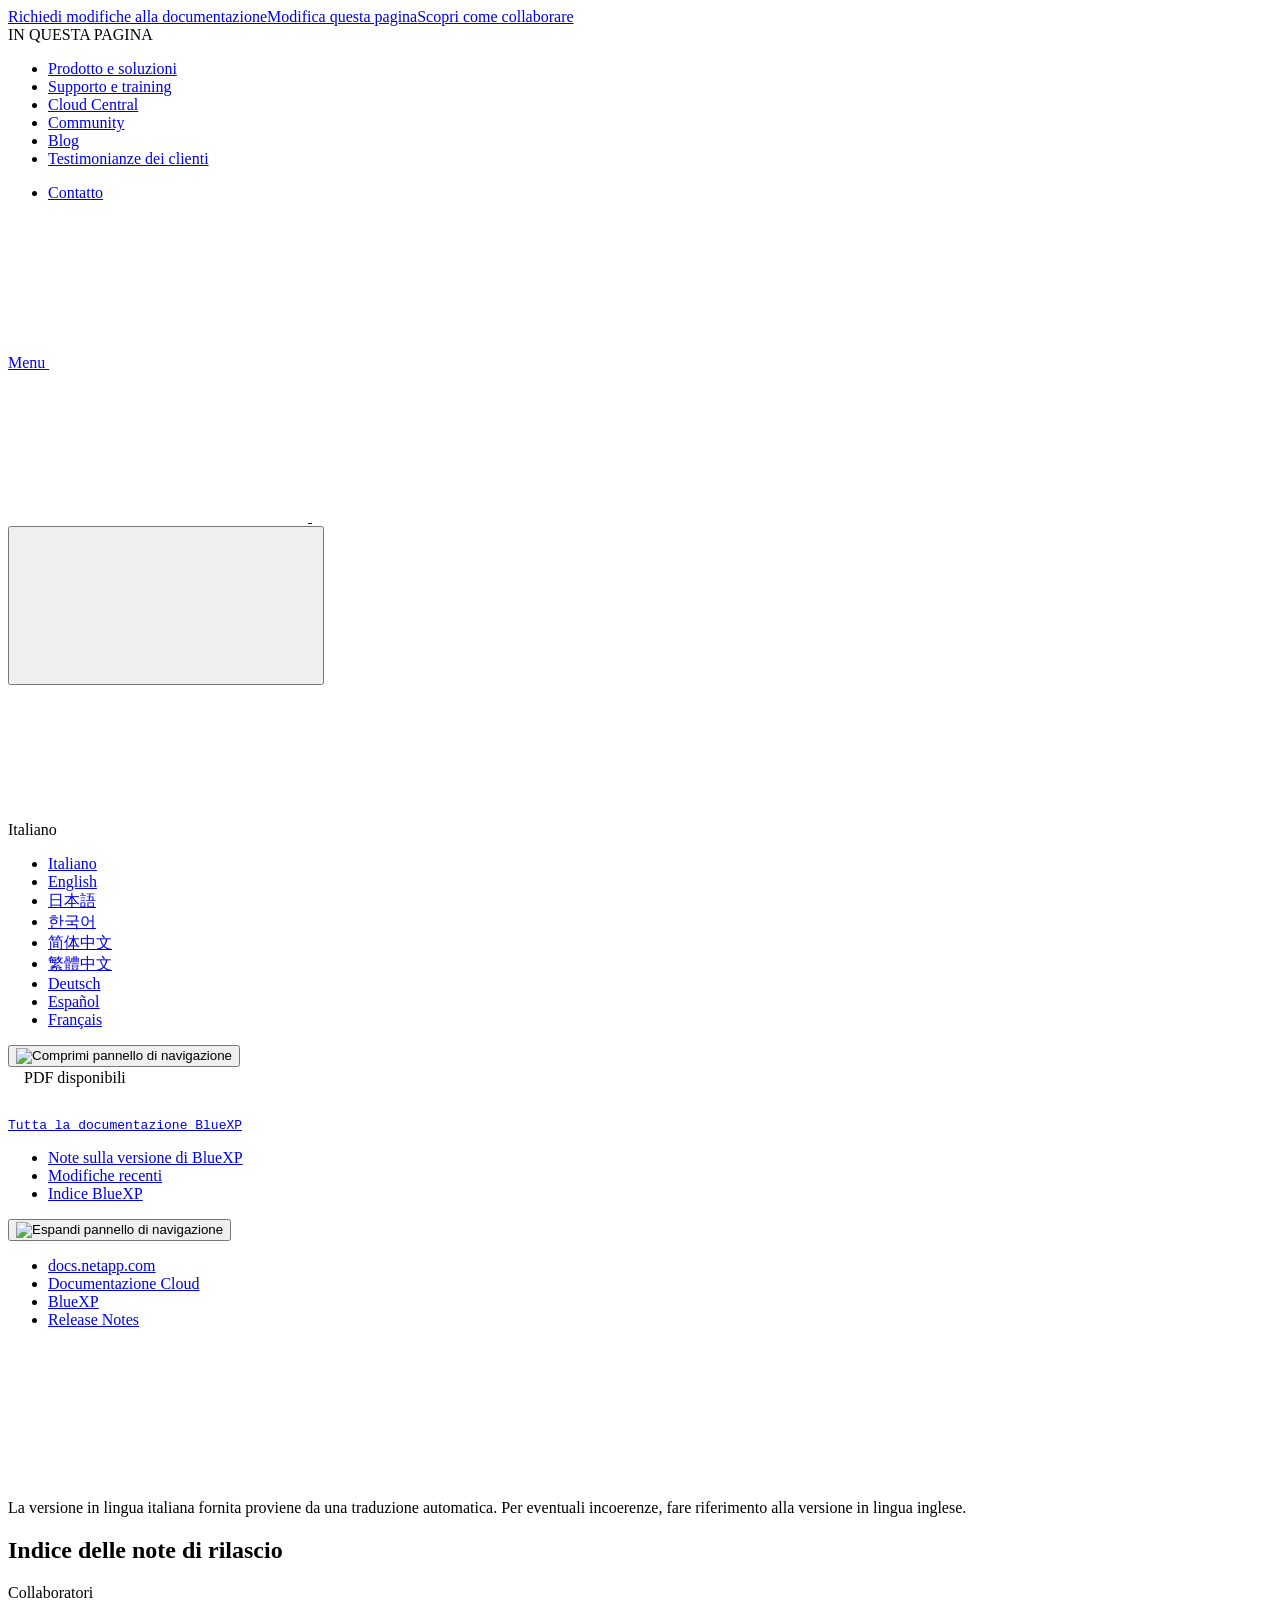
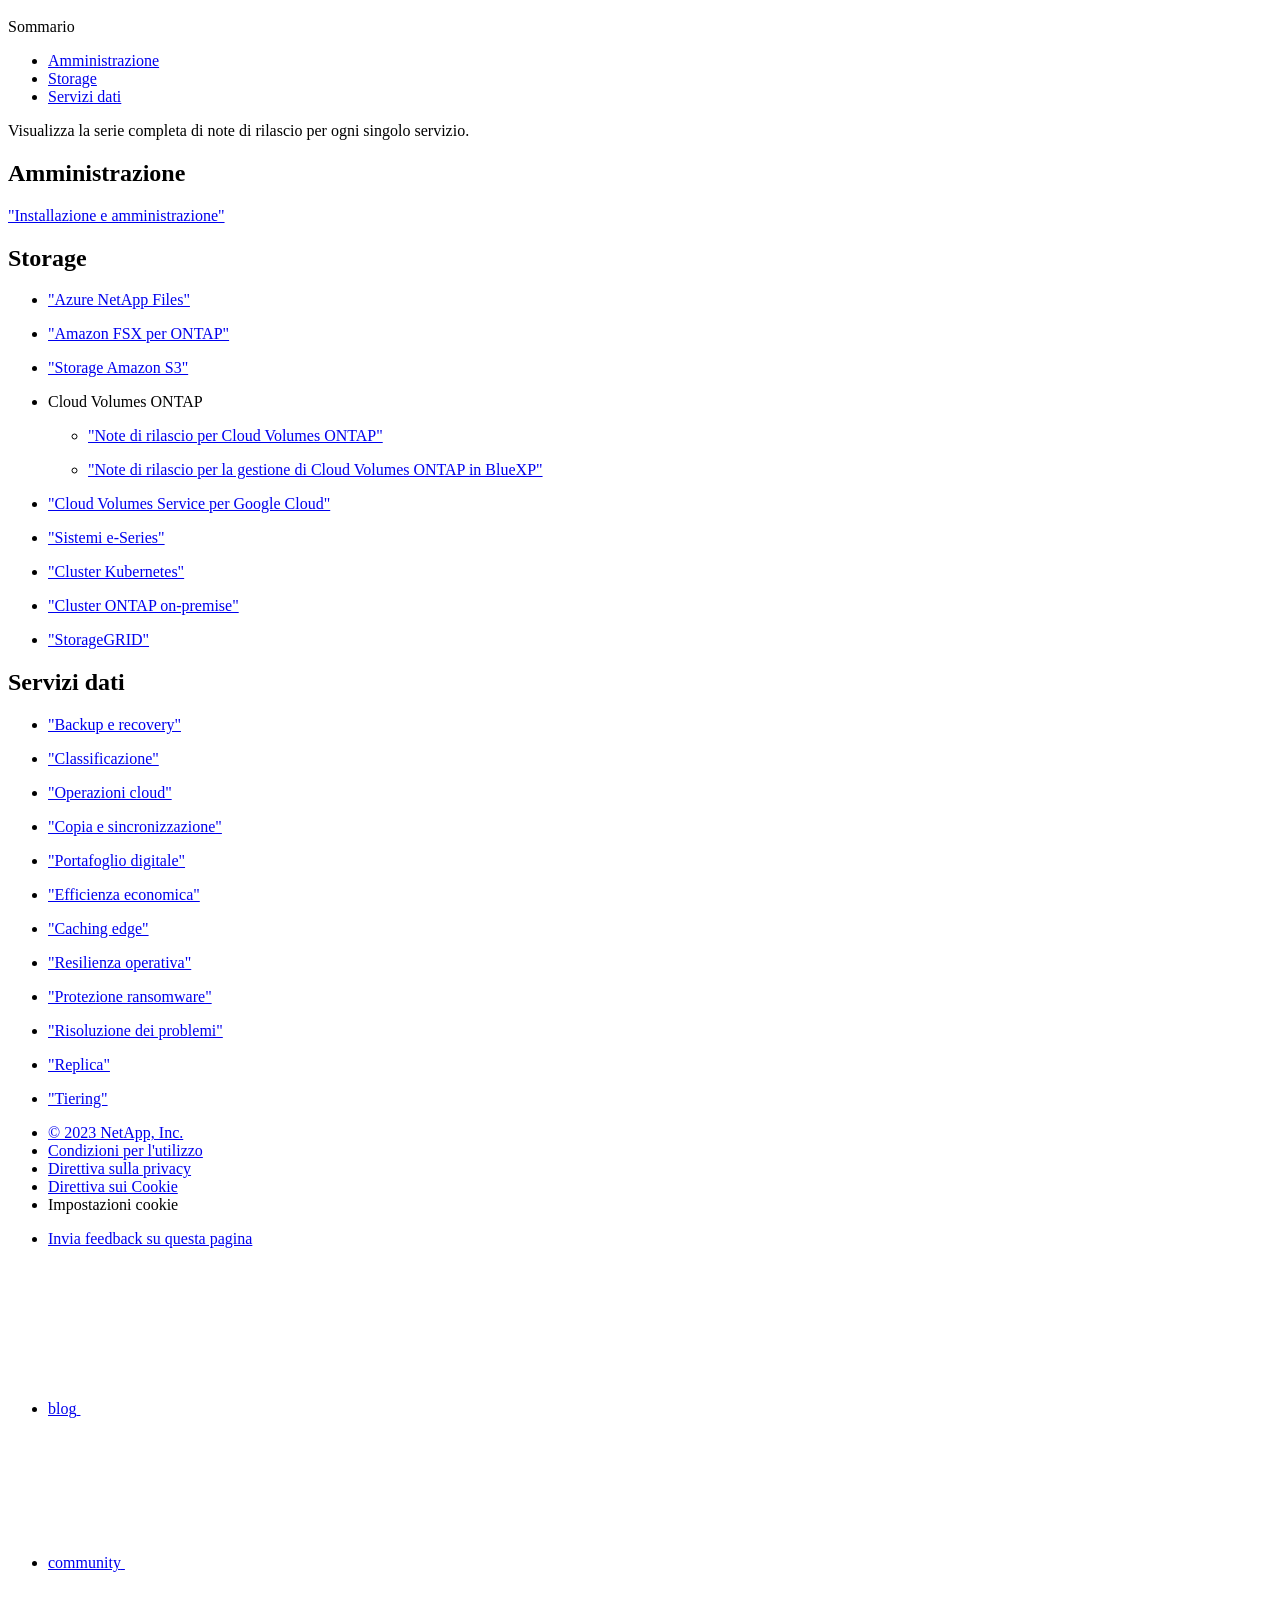
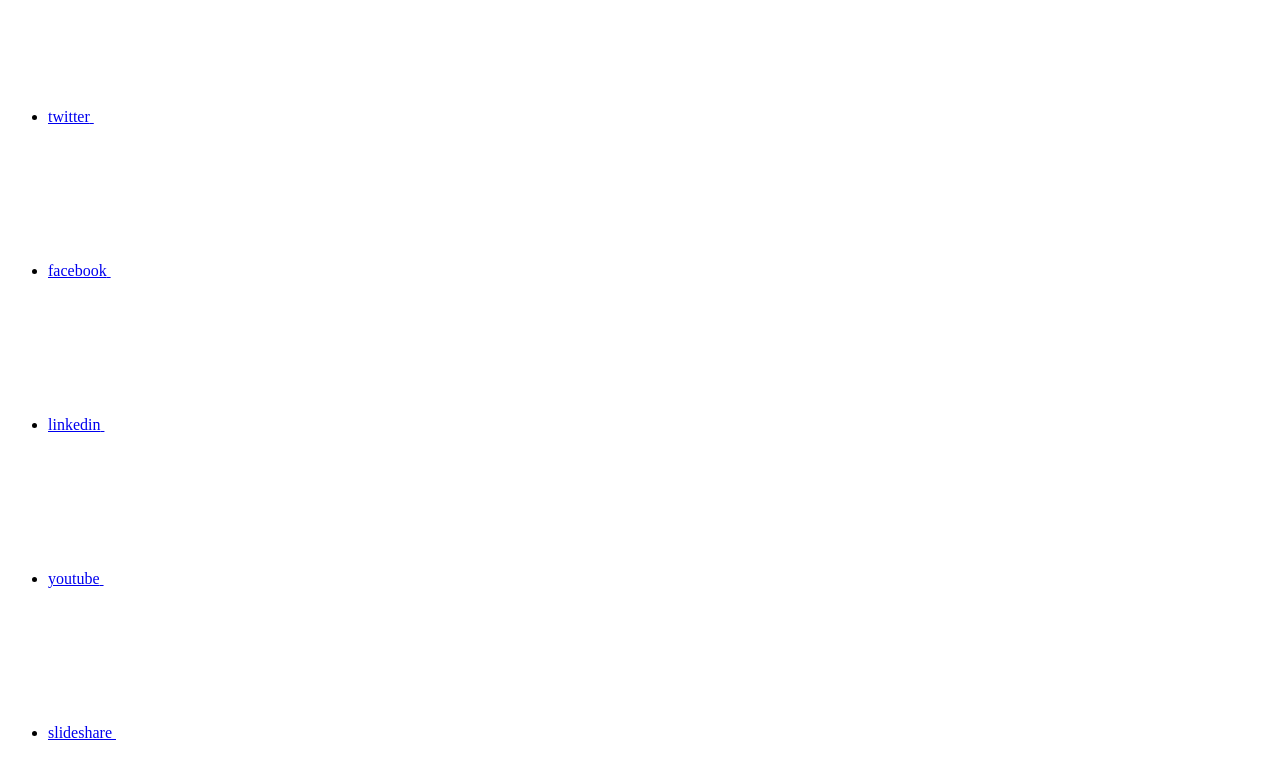
==== release-notes-index.html @ 69337338 "Deploying to gh-pages from  @ 927d147521fa22daea7e1adf2557530c924c7ffc 🚀" ====
<!DOCTYPE html>
<html lang="it">
  <head class="at-element-marker">
  <title>Indice delle note di rilascio | NetApp Documentation</title>
  <meta charset="utf-8">
  <meta http-equiv="x-ua-compatible" content="ie=edge,chrome=1">
  <meta http-equiv="language" content="en">
  <meta name="viewport" content="width=device-width, initial-scale=1">
  <meta property="og:title" content="Indice delle note di rilascio | NetApp Documentation" />
	<meta property="og:type" content="website" />
	<meta property="og:url" content="https://docs.netapp.com/it-it/cloud-manager-relnotes/release-notes-index.html" />
	<meta property="og:description" content="" />
  <meta property="og:image" content="https://docs.netapp.com/it-it/cloud-manager-relnotes/images/logo-tophat-social.png" />
  <meta property="og:image:alt" content="NetApp Logo" />
  <meta name="format-detection" content="telephone=no">
  <meta http-equiv="Content-Type" content="text/html; charset=utf-8">
  <meta http-equiv="encoding" content="utf-8">
  <meta http-equiv="nss-type" content="Product Documentation"/>
  <meta http-equiv="nss-subtype" content="User Guide"/><meta name="description" content="">
  <meta name="keywords" content=" "><!-- Icons -->
  <link rel="icon" href="/it-it/cloud-manager-relnotes/images/favicon.ico" type="image/x-icon">

  <!-- RSS Feed --><link rel="alternate" type="application/rss+xml" title="NetApp Documentation" href="/it-it/cloud-manager-relnotes/feed.xml"><!-- CSS Definitions: NetApp CSS should be defined after generic css -->

  <!-- Elastic Search -->
  <link rel="stylesheet" href="//cdn.jsdelivr.net/searchkit/0.10.0/theme.css">

  <!-- Combined CSS -->
  <link rel="stylesheet" type="text/css" href="/it-it/cloud-manager-relnotes/css/netappdocs.css">

  
  <link rel="stylesheet" href="/it-it/cloud-manager-relnotes/css/landing-page.css" type="text/css">
  <link rel="stylesheet" href="/it-it/cloud-manager-relnotes/css/tabbed-blocks.css" type="text/css">
  <!-- Canonical url -->
  <link rel="canonical" href="https://docs.netapp.com/it-it/cloud-manager-relnotes/release-notes-index.html" />
  <link rel="alternate" hreflang="x-default" href="https://docs.netapp.com/us-en/cloud-manager-relnotes/release-notes-index.html" />
  <link rel="alternate" hreflang="it" href="https://docs.netapp.com/it-it/cloud-manager-relnotes/release-notes-index.html" />
  <link rel="alternate" hreflang="en" href="https://docs.netapp.com/us-en/cloud-manager-relnotes/release-notes-index.html" />
  <link rel="alternate" hreflang="ja" href="https://docs.netapp.com/ja-jp/cloud-manager-relnotes/release-notes-index.html" />
  <link rel="alternate" hreflang="ko" href="https://docs.netapp.com/ko-kr/cloud-manager-relnotes/release-notes-index.html" />
  <link rel="alternate" hreflang="zh-Hans" href="https://docs.netapp.com/zh-cn/cloud-manager-relnotes/release-notes-index.html" />
  <link rel="alternate" hreflang="zh-Hant" href="https://docs.netapp.com/zh-tw/cloud-manager-relnotes/release-notes-index.html" />
  <link rel="alternate" hreflang="de" href="https://docs.netapp.com/de-de/cloud-manager-relnotes/release-notes-index.html" />
  <link rel="alternate" hreflang="es" href="https://docs.netapp.com/es-es/cloud-manager-relnotes/release-notes-index.html" />
  <link rel="alternate" hreflang="fr" href="https://docs.netapp.com/fr-fr/cloud-manager-relnotes/release-notes-index.html" />
  <link rel='stylesheet' href='/it-it/cloud-manager-relnotes/css/na-feature.css' type='text/css'><!-- Top level site integrations --><script>
    function addAdobeLaunch(adobeId) {
      var head = document.getElementsByTagName('head')[0];
      var adobe = document.createElement("script");
      adobe.type = "text/plain";
      adobe.className = "optanon-category-C0002";
      adobe.src = "//assets.adobedtm.com/60287eadf1ee/c284da483c83/"+adobeId+".min.js";
      head.appendChild(adobe);
    }

    function addGoogleAnalytics(gtagId) {
      var google = document.createElement("script");
      google.type = "text/plain";
      google.className = "optanon-category-C0002";
      google.src = "https://www.googletagmanager.com/gtag/js?id="+gtagId;
      var head = document.getElementsByTagName('head')[0];
      head.appendChild(google);

      window.dataLayer = window.dataLayer || [];
      function gtag(){dataLayer.push(arguments);}
      gtag('js', new Date());
      gtag('config', gtagId);
    }

    function addConsent(consentId) {
      var head = document.getElementsByTagName('head')[0];
      var onetrustConsent = document.createElement("script");
      onetrustConsent.type = "text/javascript";
      onetrustConsent.src = "https://cdn.cookielaw.org/consent/"+consentId+"/OtAutoBlock.js";
      head.appendChild(onetrustConsent);

      var onetrustScript = document.createElement("script");
      onetrustScript.type = "text/javascript";
      onetrustScript.src = "https://cdn.cookielaw.org/scripttemplates/otSDKStub.js";
      onetrustScript.charset = "UTF-8";
      onetrustScript.dataset.documentLanguage = "true";
      onetrustScript.dataset.domainScript = consentId;
      head.appendChild(onetrustScript);
    }addConsent("72570c5c-fe30-465f-b0e0-b77f7fb4ae34");
    addAdobeLaunch("launch-e9ff3acac59f");
    addGoogleAnalytics("UA-81697994-3");function OptanonWrapper() { }
  </script>
  <script src="https://cdnjs.cloudflare.com/ajax/libs/jquery/2.1.4/jquery.min.js"></script>
  <script src="https://cdnjs.cloudflare.com/ajax/libs/jquery-cookie/1.4.1/jquery.cookie.min.js"></script>

  <!-- Used for Product Family Page Sidebar Visibility --><!-- Used to import Promise for IE. Required for SearchKit -->
  <script src="https://cdnjs.cloudflare.com/ajax/libs/bluebird/3.3.5/bluebird.min.js"></script><script src='/it-it/cloud-manager-relnotes/js/na-search.js'></script><script src='/it-it/cloud-manager-relnotes/js/na-pagenav.js'></script><script src='/it-it/cloud-manager-relnotes/js/na-utility.js'></script>
 <!--  
  <link rel='stylesheet' href='/it-it/cloud-manager-relnotes/css/prism.css' type='text/css'>
  <link rel='stylesheet' href='/it-it/cloud-manager-relnotes/css/prism-netapp.css' type='text/css'>
 -->

  <!-- <script src='/it-it/cloud-manager-relnotes/js/na-utility.js'></script> -->
  <script src='/it-it/cloud-manager-relnotes/js/clouddocs.js'></script>
  <script src='/it-it/cloud-manager-relnotes/js/jquery.navgoco.min.js'></script>
  <script src="https://maxcdn.bootstrapcdn.com/bootstrap/3.3.7/js/bootstrap.min.js" integrity="sha384-Tc5IQib027qvyjSMfHjOMaLkfuWVxZxUPnCJA7l2mCWNIpG9mGCD8wGNIcPD7Txa" crossorigin="anonymous"></script>
  <!-- <script src='/it-it/cloud-manager-relnotes/js/toc.js'></script> -->
  <!-- <script src='/it-it/cloud-manager-relnotes/js/customscripts.js'></script> --><script>
      $(document).ready(function() {
          
          var collapseOnInit = true;
          

          var navSettings = {
              "caretHtml": '',
              "accordion": collapseOnInit,
              "openClass": 'active', // open
              "save": false, // leave false or nav highlighting doesn't work right
              "cookie": {
                  "name": 'navgoco',
                  "expires": false,
                  "path": '/'
              },
              "slide": {
                  "duration": 400,
                  "easing": 'swing'
              }
          };

          // Initialize navgoco with default options
          $("#mysidebar").navgoco(navSettings);
          

          $("#collapseAll").click(function(e) {
              e.preventDefault();
              $("#mysidebar").navgoco('toggle', false);
          });

          $("#expandAll").click(function(e) {
              e.preventDefault();
              $("#mysidebar").navgoco('toggle', true);
          });

          $(".sidebar-nav-container").on("scroll", function() {
            $.cookie("sidebarScroll", $(".sidebar-nav-container").scrollTop(), {
              path    : "/it-it/cloud-manager-relnotes"  
            });
          });
          $(function() {
            if ($.cookie("sidebarScroll")) {
              $(".sidebar-nav-container").scrollTop($.cookie("sidebarScroll"));
            }
          });

      });

  </script>
  <script>
      $(document).ready(function() {
          $("#tg-sb-link").click(function() {
              $("#tg-sb-sidebar").toggle();
              $("#tg-sb-content").toggleClass('col-md-9');
              $("#tg-sb-content").toggleClass('col-md-12');
              $("#tg-sb-icon").toggleClass('fa-toggle-on');
              $("#tg-sb-icon").toggleClass('fa-toggle-off');
          });
      });
  </script>
  <script src='/it-it/cloud-manager-relnotes/js/custom-dropdown.js'></script>
  <script src='/it-it/cloud-manager-relnotes/js/FileSaver.min.js'></script>
  <script src='/it-it/cloud-manager-relnotes/js/jszip-utils.min.js'></script>
  <script src='/it-it/cloud-manager-relnotes/js/jszip.min.js'></script>
  <!-- <script src='/it-it/cloud-manager-relnotes/js/pdf-ux.js'></script> -->
</head>


  <body class role="document" data-flavor="">
    <div id="page" class="n-off-canvas-menu">
      <div class="n-off-canvas-menu__menu"><!--TODO: Add offcanvas code --></div>
      <div class="n-off-canvas-menu__content-wrap">
        <header class="site-header" id="banner">
  
  <!-- Start Page Toolbar -->
  
  <div class="page-nav-toolbar"><div class="page-nav-contribute"><a target="_blank" href="https://github.com/NetAppDocs/cloud-manager-relnotes.it-it/issues/new?template=new-from-page.yml&page-url=https://docs.netapp.com/it-it/cloud-manager-relnotes/release-notes-index.html&page-title=Indice delle note di rilascio" class="page-nav-contribute-link" role="button"><img src="/it-it/cloud-manager-relnotes/images/discuss-sm.svg" alt="" class="github-icon" />Richiedi modifiche alla documentazione</a><a target="_blank" href="https://github.com/NetAppDocs/cloud-manager-relnotes/blob/main/release-notes-index.adoc" class="page-nav-contribute-link" role="button"><img src="/it-it/cloud-manager-relnotes/images/edit-sm.svg" alt="" class="github-icon" />Modifica questa pagina</a><a target="_blank" href="https://docs.netapp.com/us-en/contribute/" class="page-nav-contribute-link"  ><img src="/it-it/cloud-manager-relnotes/images/article-sm.svg" alt="" class="github-icon" />Scopri come collaborare</a></div>
    <div class="page-nav-container">
      <nav class="page-nav-fixed">
        <div class="page-nav-title">IN QUESTA PAGINA</div>
        <div class="page-nav-links">
          <ul class="page-nav-inner" id="page-menu"></ul>
        </div>
      </nav>
    </div>
  </div>
  
  
  <!-- Start top_hat -->
  <div class="n-top-hat">
    <div class="n-container">
      <div class="n-top-hat__cross-property-nav">
        <ul class="n-top-hat__list">
          <li class="n-top-hat__list-item">
            <a href="https://www.netapp.com/products-a-z/" class="n-top-hat__link">Prodotto e soluzioni</a>
          </li>
          <li class="n-top-hat__list-item">
            <a href="https://www.netapp.com/support-and-training/netapp-university/" class="n-top-hat__link">Supporto e training</a>
          </li>
          <li class="n-top-hat__list-item">
            <a href="https://cloud.netapp.com" class="n-top-hat__link">Cloud Central</a>
          </li>
          <li class="n-top-hat__list-item">
            <a href="https://community.netapp.com/" class="n-top-hat__link">Community</a>
          </li>
          <li class="n-top-hat__list-item">
            <a href="https://blog.netapp.com/" class="n-top-hat__link">Blog</a>
          </li>
          <li class="n-top-hat__list-item">
            <a href="https://customers.netapp.com/en/" class="n-top-hat__link">Testimonianze dei clienti</a>
          </li>
        </ul>
      </div>
      <div class="n-top-hat__utils">
        <ul class="n-top-hat__list">
          <li class="n-top-hat__list-item">
            <a href="https://www.netapp.com/company/contact-us/" target="_self" class="n-top-hat__link" data-ntap-ui="contact-us">Contatto</a>
          </li>
        </ul>
      </div>
    </div>
  </div>
  <!-- End top_hat -->

  <!-- Start property bar -->
  <style>
    .n-property-navigation-bar__menus--desktop-experience .n-menu--mega__default-content__heading span {
    color: #34B0FF;
    }
  </style>
  <div class="n-property-bar " data-ntap-ui="sticky-nav">
    <div class="n-property-bar__inner-wrap">
      <div class="n-property-bar__menu-toggle">
        <a href="#" class="n-property-bar__menu-toggle-link">
          <span class="n-property-bar__menu-toggle-text">Menu</span>
          <svg class="n-icon-bars n-property-bar__menu-toggle-icon" aria-labelledby="title">
            <title>bars</title>
            <use xlink:href="/it-it/cloud-manager-relnotes/images/sprite.svg#bars"></use>
          </svg>
        </a>
      </div>
      <div class="n-property-bar__property-mark ">
        <a href="https://www.netapp.com" class="n-property-bar__property-link">
          <div class="n-property-bar__logo">
            <svg class="n-icon-netapp-mark n-icon-netapp-mark n-property-bar__netapp-mark-icon" aria-labelledby="title">
              <title>netapp-mark</title>
              <use xlink:href="/it-it/cloud-manager-relnotes/images/sprite.svg#netapp-mark"></use>
            </svg>
            <svg class="n-icon-netapp-logo n-property-bar__logo-svg" aria-labelledby="title">
              <title>netapp-logo</title>
              <use xlink:href="/it-it/cloud-manager-relnotes/images/sprite.svg#netapp-logo"></use>
            </svg>
          </div>
        </a>
      </div>

      
      
      
      <div class="search-property-bar">
        <div id="search-demo-container" class="searchbox n-property-bar__search">
          <div id="react-search" 
          data-search-html="/it-it/cloud-manager-relnotes/search.html"
          data-type="widget" 
          data-placeholder="Esplora la documentazione"
          data-no-results-found="Nessun risultato per {query}"
          data-did-you-mean="Cerca {suggestion}."
          data-no-results-found-did-you-mean="Nessun risultato per {query}. Intendi {suggestion}?"
          data-results-found="{hitCount} risultati trovati"
          data-error-message="Si è verificato un problema durante il recupero dei risultati. Riprova."
          data-error-reset="Reimposta ricerca"
          data-sk-es-pf-indexes=""
          data-flavor=""></div>
          <button class="n-property-bar__search-toggle-button" type="button">
            <svg class="n-icon-search n-property-bar__search-toggle-button-icon" aria-labelledby="title">
              <title>search</title>
              <use xmlns:xlink="http://www.w3.org/1999/xlink" xlink:href="/it-it/cloud-manager-relnotes/images/sprite.svg#search"></use>
            </svg>
          </button>
        </div>
      </div>
      
    </div>
  </div>
  <div class="n-property-bar__toolbar">
    <!-- Start Language Selector --><div id="language-dropdown" class="custom-dropdown custom-dropdown-lang">
      <div class="custom-dropdown-select custom-dropdown-select-lang">
      <span class="lang-name">Italiano</span>
          <svg class="n-globe__icon" aria-labelledby="title">
            <title>globe</title>
            <use xmlns:xlink="http://www.w3.org/1999/xlink" xlink:href="/it-it/cloud-manager-relnotes/images/sprite.svg#globe"></use>
          </svg>
        </button>
      </div>

      <ul class="custom-dropdown-menu"><li>
          <a href="https://docs.netapp.com/it-it/cloud-manager-relnotes/release-notes-index.html" target="_self"><span translate="no" class="notranslate">Italiano</span></a>
        </li><li>
          <a href="https://docs.netapp.com/us-en/cloud-manager-relnotes/release-notes-index.html" target="_self"><span translate="no" class="notranslate">English</span></a>
        </li><li>
          <a href="https://docs.netapp.com/ja-jp/cloud-manager-relnotes/release-notes-index.html" target="_self"><span translate="no" class="notranslate">日本語</span></a>
        </li><li>
          <a href="https://docs.netapp.com/ko-kr/cloud-manager-relnotes/release-notes-index.html" target="_self"><span translate="no" class="notranslate">한국어</span></a>
        </li><li>
          <a href="https://docs.netapp.com/zh-cn/cloud-manager-relnotes/release-notes-index.html" target="_self"><span translate="no" class="notranslate">简体中文</span></a>
        </li><li>
          <a href="https://docs.netapp.com/zh-tw/cloud-manager-relnotes/release-notes-index.html" target="_self"><span translate="no" class="notranslate">繁體中文</span></a>
        </li><li>
          <a href="https://docs.netapp.com/de-de/cloud-manager-relnotes/release-notes-index.html" target="_self"><span translate="no" class="notranslate">Deutsch</span></a>
        </li><li>
          <a href="https://docs.netapp.com/es-es/cloud-manager-relnotes/release-notes-index.html" target="_self"><span translate="no" class="notranslate">Español</span></a>
        </li><li>
          <a href="https://docs.netapp.com/fr-fr/cloud-manager-relnotes/release-notes-index.html" target="_self"><span translate="no" class="notranslate">Français</span></a>
        </li></ul>
    </div>
    <!-- End Language Selector -->

    <div class="n-property-bar__cta"></div>
  </div>
  <!-- End property bar -->
</header>


        <main id="n-main-content" class="n-main-content">
          <!-- Start Documentation Content -->
<div class="ie-main">
  <!-- Sidebar Column -->
  
  <div class="col-md-3" id="sidebar-height">
      <button id="btn-sidebar-collapse" onclick="hideSidebar()"><img src="/it-it/cloud-manager-relnotes/images/collapse.png" alt="Comprimi pannello di navigazione"></button>
      <div class="n-pdf-header">
  <a id="toggleButtonPdf" class="n-pdf-button" type="button">
    <img src="/it-it/cloud-manager-relnotes/images/pdf.png" alt="" width="16" height="16"/>PDF disponibili<span>
    </span>
  </a>
</div>
<div class="n-pdf-body-container">
  <ul id="toggleContainerPdf" class="n-pdf-body" style="display:none;"><li class="pdf-ux-container">
        
        
        
        <a target="_blank" href="/it-it/cloud-manager-relnotes/pdfs/fullsite-sidebar/Note_sulla_versione_di_BlueXP.pdf" >
          <img src="/it-it/cloud-manager-relnotes/images/pdf.png" alt="" width="16" height="16"/>PDF del sito di questa documentazione</a>




    <ul class="subfolders" id="pdf-remove" style="display:none;"><li class="active"></li></ul>
  

</li></ul>
  <div class="zip-pdf-link-container" style="display: none;">   
    <a href="#" id="zipPdf">
      <img src="/it-it/cloud-manager-relnotes/images/pdf-zip.png" alt="" width="16" height="16"/>
      <pre>Raccolta di documenti PDF separati<span class="zip-size"></span></pre>
    </a><div id="zip-link-popup" class="hide">
    <div class="inner-modal">
        <div class="downloading-progress">
            <div class="spinner"></div>
            <h1>Creating your file...</h1>
            <div>This may take a few minutes. Thanks for your patience.</div>
            <button class="cancel-download-btn" type="button">Cancel</button>
        </div>
        <div class="download-complete hide">
            <div class="done-icon">
                <svg xmlns="http://www.w3.org/2000/svg" width="24" height="24" viewBox="0 0 24 24"><path d="M20.285 2l-11.285 11.567-5.286-5.011-3.714 3.716 9 8.728 15-15.285z"/></svg>
            </div>
            <div>Your file is ready</div>
            <button class="cancel-download-btn" type="button">OK</button>
        </div>
    </div>
</div>
<script>
    $(".cancel-download-btn").click(function(){
        $("#zip-link-popup").addClass("hide");
        $("#zip-link-popup .downloading-progress").removeClass("hide");
        $("#zip-link-popup .download-complete").addClass("hide");
    });
</script></div>
</div>
<script>
  $("#toggleContainerPdf li.active:last-child").parents('ul.subfolders').toggle('display');
  $("#toggleButtonPdf").click(function () {
    $("#toggleContainerPdf").toggle('display');
    $(".n-pdf-body-container .zip-pdf-link-container").toggle('display');
  });
</script><div class="prod-nav" id="product-nav">
  <a target="_self" class="prod-fam-nav" href="https://docs.netapp.com/it-it/cloud-manager-family/"><img src="/it-it/cloud-manager-relnotes/images/left_arrow.png" alt=""><pre>Tutta la documentazione BlueXP</pre></a>
</div><div class="sidebar-nav-container" id="mysidebardiv">
  <ul id="mysidebar" class="nav"><li 
      data-pdf-exists="true" 
      data-pdf-filename="Note sulla versione di BlueXP"
      data-li-level="1#" 
      class=" "
    ><a class="na-navbar-padding" href="/it-it/cloud-manager-relnotes/index.html">
        Note sulla versione di BlueXP
      </a></li><li 
      data-pdf-exists="true" 
      data-pdf-filename="Modifiche recenti"
      data-li-level="1#" 
      class=" "
    ><a class="na-navbar-padding" href="/it-it/cloud-manager-relnotes/whats-new.html">
        Modifiche recenti
      </a></li><li 
      data-pdf-exists="true" 
      data-pdf-filename="Indice BlueXP"
      data-li-level="1#" 
      class="  active "
    ><a class="na-navbar-padding" href="/it-it/cloud-manager-relnotes/release-notes-index.html">
        Indice BlueXP
      </a></li></ul>
</div>
<script>
  window.onscroll = () => {
    const value = -40 - (document.body.scrollHeight - (window.innerHeight + document.scrollingElement.scrollTop));
    
    document.getElementById("sidebar-height").style.bottom = Math.max(0,value) + "px";
};
</script>
<!-- this highlights the active parent class in the navgoco sidebar. this is critical so that the parent expands when you're viewing a page. This must appear below the sidebar code above. Otherwise, if placed inside customscripts.js, the script runs before the sidebar code runs and the class never gets inserted.-->
<script>$("li.active").parents('li').toggleClass("active");</script>
<script>$("#mysidebar li.active").parents('ul').css("display","block");</script>


  </div>
  

  <div class="ie-content-pane n-doc__component-detail-content n-doc__component-detail-content--show-code">
    <!-- Begin of page container --><article class="page-content" id="main">
      <div class="ie-utility">
  <button id="btn-sidebar-expand" onclick="showSidebar()"><img src="/it-it/cloud-manager-relnotes/images/expand.png" alt="Espandi pannello di navigazione"></button>
  <div class="ie-menu">
    <div class="n-breadcrumb">
      <ul class="n-breadcrumb__list">
        <li class="n-breadcrumb__list-item">
          <a href="https://docs.netapp.com">docs.netapp.com</a>
        </li>
        
        <li class="n-breadcrumb__list-item">
          <a href="https://docs.netapp.com/us-en/cloud/">Documentazione Cloud</a>
        </li>
        

        
        <li class="n-breadcrumb__list-item">
          <a href="https://docs.netapp.com/it-it/cloud-manager-family/">BlueXP</a>
        </li>
        

        <li class="n-breadcrumb__list-item">
          <a href="/it-it/cloud-manager-relnotes/">Release&nbsp;Notes</a>
        </li>

      </ul>
    </div>
    <div style="clear: both"></div><!-- Main needs to have height -->
  </div>
</div>

      <div class="ie-nmt-disclaimer">
  <span>
    <div class="ie-nmt-disclaimer-container">
      <div class="ie-nmt-disclaimer-icon">
        <svg class="luci-icon" aria-hidden="true">
          <use xlink:href="/it-it/cloud-manager-relnotes/images/sprite.svg#circle-info">
        </svg>
      </div>
      <div class="ie-nmt-disclaimer-content">
        <span> La versione in lingua italiana fornita proviene da una traduzione automatica. Per eventuali incoerenze, fare riferimento alla versione in lingua inglese. </span>
      </div>
      <div style="clear:both;"></div>
    </div>
  </span>
</div><div class="n-doc__component-detail-heading-wrap">
  <h1 class="n-doc__component-detail-heading">Indice delle note di rilascio</h1>
</div>


<p class="page-details">
  

<span>Collaboratori
</span>


</p>

<div id="toc" class="toc">
<div id="toctitle">Sommario</div>
<ul class="sectlevel1">
<li><a href="#amministrazione">Amministrazione</a></li>
<li><a href="#storage">Storage</a></li>
<li><a href="#servizi-dati">Servizi dati</a></li>
</ul>
</div>
<div id="preamble">
<div class="sectionbody">
<div class="paragraph lead">
<p>Visualizza la serie completa di note di rilascio per ogni singolo servizio.</p>
</div>
</div>
</div>
<div class="sect1">
<h2 id="amministrazione">Amministrazione</h2>
<div class="sectionbody">
<div class="paragraph">
<p><a href="https://docs.netapp.com/us-en/cloud-manager-setup-admin/whats-new.html" target="_blank" rel="noopener">"Installazione e amministrazione"</a></p>
</div>
</div>
</div>
<div class="sect1">
<h2 id="storage">Storage</h2>
<div class="sectionbody">
<div class="ulist">
<ul>
<li>
<p><a href="https://docs.netapp.com/us-en/cloud-manager-azure-netapp-files/whats-new.html" target="_blank" rel="noopener">"Azure NetApp Files"</a></p>
</li>
<li>
<p><a href="https://docs.netapp.com/us-en/cloud-manager-fsx-ontap/whats-new.html" target="_blank" rel="noopener">"Amazon FSX per ONTAP"</a></p>
</li>
<li>
<p><a href="https://docs.netapp.com/us-en/bluexp-s3-storage/whats-new.html" target="_blank" rel="noopener">"Storage Amazon S3"</a></p>
</li>
<li>
<p>Cloud Volumes ONTAP</p>
<div class="ulist">
<ul>
<li>
<p><a href="https://docs.netapp.com/us-en/cloud-volumes-ontap-relnotes/index.html" target="_blank" rel="noopener">"Note di rilascio per Cloud Volumes ONTAP"</a></p>
</li>
<li>
<p><a href="https://docs.netapp.com/us-en/cloud-manager-cloud-volumes-ontap/whats-new.html" target="_blank" rel="noopener">"Note di rilascio per la gestione di Cloud Volumes ONTAP in BlueXP"</a></p>
</li>
</ul>
</div>
</li>
<li>
<p><a href="https://docs.netapp.com/us-en/cloud-manager-cloud-volumes-service-gcp/whats-new.html" target="_blank" rel="noopener">"Cloud Volumes Service per Google Cloud"</a></p>
</li>
<li>
<p><a href="https://docs.netapp.com/us-en/cloud-manager-e-series/whats-new.html" target="_blank" rel="noopener">"Sistemi e-Series"</a></p>
</li>
<li>
<p><a href="https://docs.netapp.com/us-en/cloud-manager-kubernetes/whats-new.html" target="_blank" rel="noopener">"Cluster Kubernetes"</a></p>
</li>
<li>
<p><a href="https://docs.netapp.com/us-en/cloud-manager-ontap-onprem/whats-new.html" target="_blank" rel="noopener">"Cluster ONTAP on-premise"</a></p>
</li>
<li>
<p><a href="https://docs.netapp.com/us-en/cloud-manager-storagegrid/whats-new.html" target="_blank" rel="noopener">"StorageGRID"</a></p>
</li>
</ul>
</div>
</div>
</div>
<div class="sect1">
<h2 id="servizi-dati">Servizi dati</h2>
<div class="sectionbody">
<div class="ulist">
<ul>
<li>
<p><a href="https://docs.netapp.com/us-en/cloud-manager-backup-restore/whats-new.html" target="_blank" rel="noopener">"Backup e recovery"</a></p>
</li>
<li>
<p><a href="https://docs.netapp.com/us-en/cloud-manager-data-sense/whats-new.html" target="_blank" rel="noopener">"Classificazione"</a></p>
</li>
<li>
<p><a href="https://docs.netapp.com/us-en/cloud-manager-compute/whats-new.html" target="_blank" rel="noopener">"Operazioni cloud"</a></p>
</li>
<li>
<p><a href="https://docs.netapp.com/us-en/cloud-manager-sync/whats-new.html" target="_blank" rel="noopener">"Copia e sincronizzazione"</a></p>
</li>
<li>
<p><a href="https://docs.netapp.com/us-en/bluexp-digital-wallet/index.html" target="_blank" rel="noopener">"Portafoglio digitale"</a></p>
</li>
<li>
<p><a href="https://docs.netapp.com/us-en/bluexp-economic-efficiency/index.html" target="_blank" rel="noopener">"Efficienza economica"</a></p>
</li>
<li>
<p><a href="https://docs.netapp.com/us-en/cloud-manager-file-cache/whats-new.html" target="_blank" rel="noopener">"Caching edge"</a></p>
</li>
<li>
<p><a href="https://docs.netapp.com/us-en/bluexp-operational-resiliency/index.html" target="_blank" rel="noopener">"Resilienza operativa"</a></p>
</li>
<li>
<p><a href="https://docs.netapp.com/us-en/cloud-manager-ransomware/whats-new.html" target="_blank" rel="noopener">"Protezione ransomware"</a></p>
</li>
<li>
<p><a href="https://docs.netapp.com/us-en/cloud-manager-app-template/whats-new.html" target="_blank" rel="noopener">"Risoluzione dei problemi"</a></p>
</li>
<li>
<p><a href="https://docs.netapp.com/us-en/cloud-manager-replication/whats-new.html" target="_blank" rel="noopener">"Replica"</a></p>
</li>
<li>
<p><a href="https://docs.netapp.com/us-en/cloud-manager-tiering/whats-new.html" target="_blank" rel="noopener">"Tiering"</a></p>
</li>
</ul>
</div>
</div>
</div>

    </article>
    <!-- Page Container -->
  </div>

  <div style="clear: both"></div><!-- Main needs to have height --></div>

        </main>

        <footer class="n-footer">
  <div class="n-footer__bottom">
    <div class="n-container">
      <div class="n-footer__bottom-left">
        <div class="n-footer__copyright">
          <ul class="n-footer__copyright-list">
            <li class="n-footer__copyright-link">
              <a href="https://www.netapp.com/company/legal/copyright/">© 2023 NetApp, Inc.</a>
            </li>
            <li class="n-footer__copyright-link">
              <a href="https://www.netapp.com/company/legal/terms-of-use/">Condizioni per l'utilizzo</a>
            </li>
            <li class="n-footer__copyright-link">
              <a href="https://www.netapp.com/company/legal/privacy-policy/">Direttiva sulla privacy</a>
            </li>
            <li class="n-footer__copyright-link">
              <a href="https://www.netapp.com/company/legal/cookie-policy/">Direttiva sui Cookie</a>
            </li>
            <li class="n-footer__copyright-link">
              <a class="ot-sdk-show-settings">Impostazioni cookie</a>
            </li>
          </ul>
        </div>
      </div>
      <div class="n-footer__bottom-right">
        <div class="n-footer__copyright">
          <ul class="n-footer__copyright-list">
            <li class="n-footer__copyright-link">
              <a target="_self" href="javascript:netapp_mailto()">Invia feedback su questa pagina</a>
            </li>
          </ul>
        </div>
        <div class="n-footer__social-links">
          <ul class="n-footer__social-link-list">
            <li class="n-footer__social-link-list-item">
              <a class="n-footer__social-link" data-ntap-social="follow-blog" href="https://blog.netapp.com"
                target="_blank" title="blog" alt="blog">
                <span class="n-footer__social-link-text">blog</span>
                <svg class="n-icon-blog n-footer__social-link-icon" aria-labelledby="title">
                  <title>blog@</title>
                  <use xmlns:xlink="http://www.w3.org/1999/xlink"
                    xlink:href="/it-it/cloud-manager-relnotes/images/sprite.svg#blog"></use>
                </svg>
              </a>
            </li>
            <li class="n-footer__social-link-list-item">
              <a class="n-footer__social-link" data-ntap-social="follow-community" href="https://community.netapp.com/"
                target="_blank" title="community" alt="community">
                <span class="n-footer__social-link-text">community</span>
                <svg class="n-icon-community n-footer__social-link-icon" aria-labelledby="title">
                  <title>community@</title>
                  <use xmlns:xlink="http://www.w3.org/1999/xlink"
                    xlink:href="/it-it/cloud-manager-relnotes/images/sprite.svg#comments"></use>
                </svg>
              </a>
            </li>
            <li class="n-footer__social-link-list-item">
              <a class="n-footer__social-link" data-ntap-social="follow-twitter" href="https://twitter.com/netapp"
                target="_blank" title="twitter" alt="twitter">
                <span class="n-footer__social-link-text">twitter</span>
                <svg class="n-icon-twitter n-footer__social-link-icon" aria-labelledby="title">
                  <title>twitter@</title>
                  <use xmlns:xlink="http://www.w3.org/1999/xlink"
                    xlink:href="/it-it/cloud-manager-relnotes/images/sprite.svg#twitter"></use>
                </svg>
              </a>
            </li>
            <li class="n-footer__social-link-list-item">
              <a class="n-footer__social-link" data-ntap-social="follow-facebook" href="https://www.facebook.com/NetApp"
                target="_blank" title="facebook" alt="facebook">
                <span class="n-footer__social-link-text">facebook</span>
                <svg class="n-icon-facebook n-footer__social-link-icon" aria-labelledby="title">
                  <title>facebook@</title>
                  <use xmlns:xlink="http://www.w3.org/1999/xlink"
                    xlink:href="/it-it/cloud-manager-relnotes/images/sprite.svg#facebook"></use>
                </svg>
              </a>
            </li>
            <li class="n-footer__social-link-list-item">
              <a class="n-footer__social-link" data-ntap-social="follow-linkedin"
                href="https://www.linkedin.com/company/netapp" target="_blank" title="linkedin" alt="linkedin">
                <span class="n-footer__social-link-text">linkedin</span>
                <svg class="n-icon-linkedin n-footer__social-link-icon" aria-labelledby="title">
                  <title>linkedin@</title>
                  <use xmlns:xlink="http://www.w3.org/1999/xlink"
                    xlink:href="/it-it/cloud-manager-relnotes/images/sprite.svg#linkedin"></use>
                </svg>
              </a>
            </li>
            <li class="n-footer__social-link-list-item">
              <a class="n-footer__social-link" data-ntap-social="follow-youtube"
                href="https://www.youtube.com/user/NetAppTV" target="_blank" title="youtube" alt="youtube">
                <span class="n-footer__social-link-text">youtube</span>
                <svg class="n-icon-youtube n-footer__social-link-icon" aria-labelledby="title">
                  <title>youtube@</title>
                  <use xmlns:xlink="http://www.w3.org/1999/xlink"
                    xlink:href="/it-it/cloud-manager-relnotes/images/sprite.svg#youtube"></use>
                </svg>
              </a>
            </li>
            <li class="n-footer__social-link-list-item">
              <a class="n-footer__social-link" data-ntap-social="follow-slideshare"
                href="https://www.slideshare.net/NetApp" target="_blank" title="slideshare" alt="slideshare">
                <span class="n-footer__social-link-text">slideshare</span>
                <svg class="n-icon-slideshare n-footer__social-link-icon" aria-labelledby="title">
                  <title>slideshare@</title>
                  <use xmlns:xlink="http://www.w3.org/1999/xlink"
                    xlink:href="/it-it/cloud-manager-relnotes/images/sprite.svg#slideshare"></use>
                </svg>
              </a>
            </li>
          </ul>
        </div>
      </div>
    </div>
  </div>
</footer>

      </div><!-- Elasticsearch JS -->
      <script type="text/javascript" src='/it-it/cloud-manager-relnotes/js/bundle.js'></script>

      <!-- Syntax Highlighting -->
      <script type="text/javascript" src='/it-it/cloud-manager-relnotes/js/prism.js'></script>
      <script type="text/javascript" src='/it-it/cloud-manager-relnotes/js/prism-curl.js'></script>
    </div>
    <script>
      document.body.offsetWidth=1903;
      cookieLaw = {}
      cookieLaw.euCountry = "US";
      cookieLaw.invoke = function(){return false;}
    </script>
    <script src='/it-it/cloud-manager-relnotes/js/tabbed-blocks.js'></script>
    <script src='/it-it/cloud-manager-relnotes/js/sidebar.js'></script>
  </body></html>
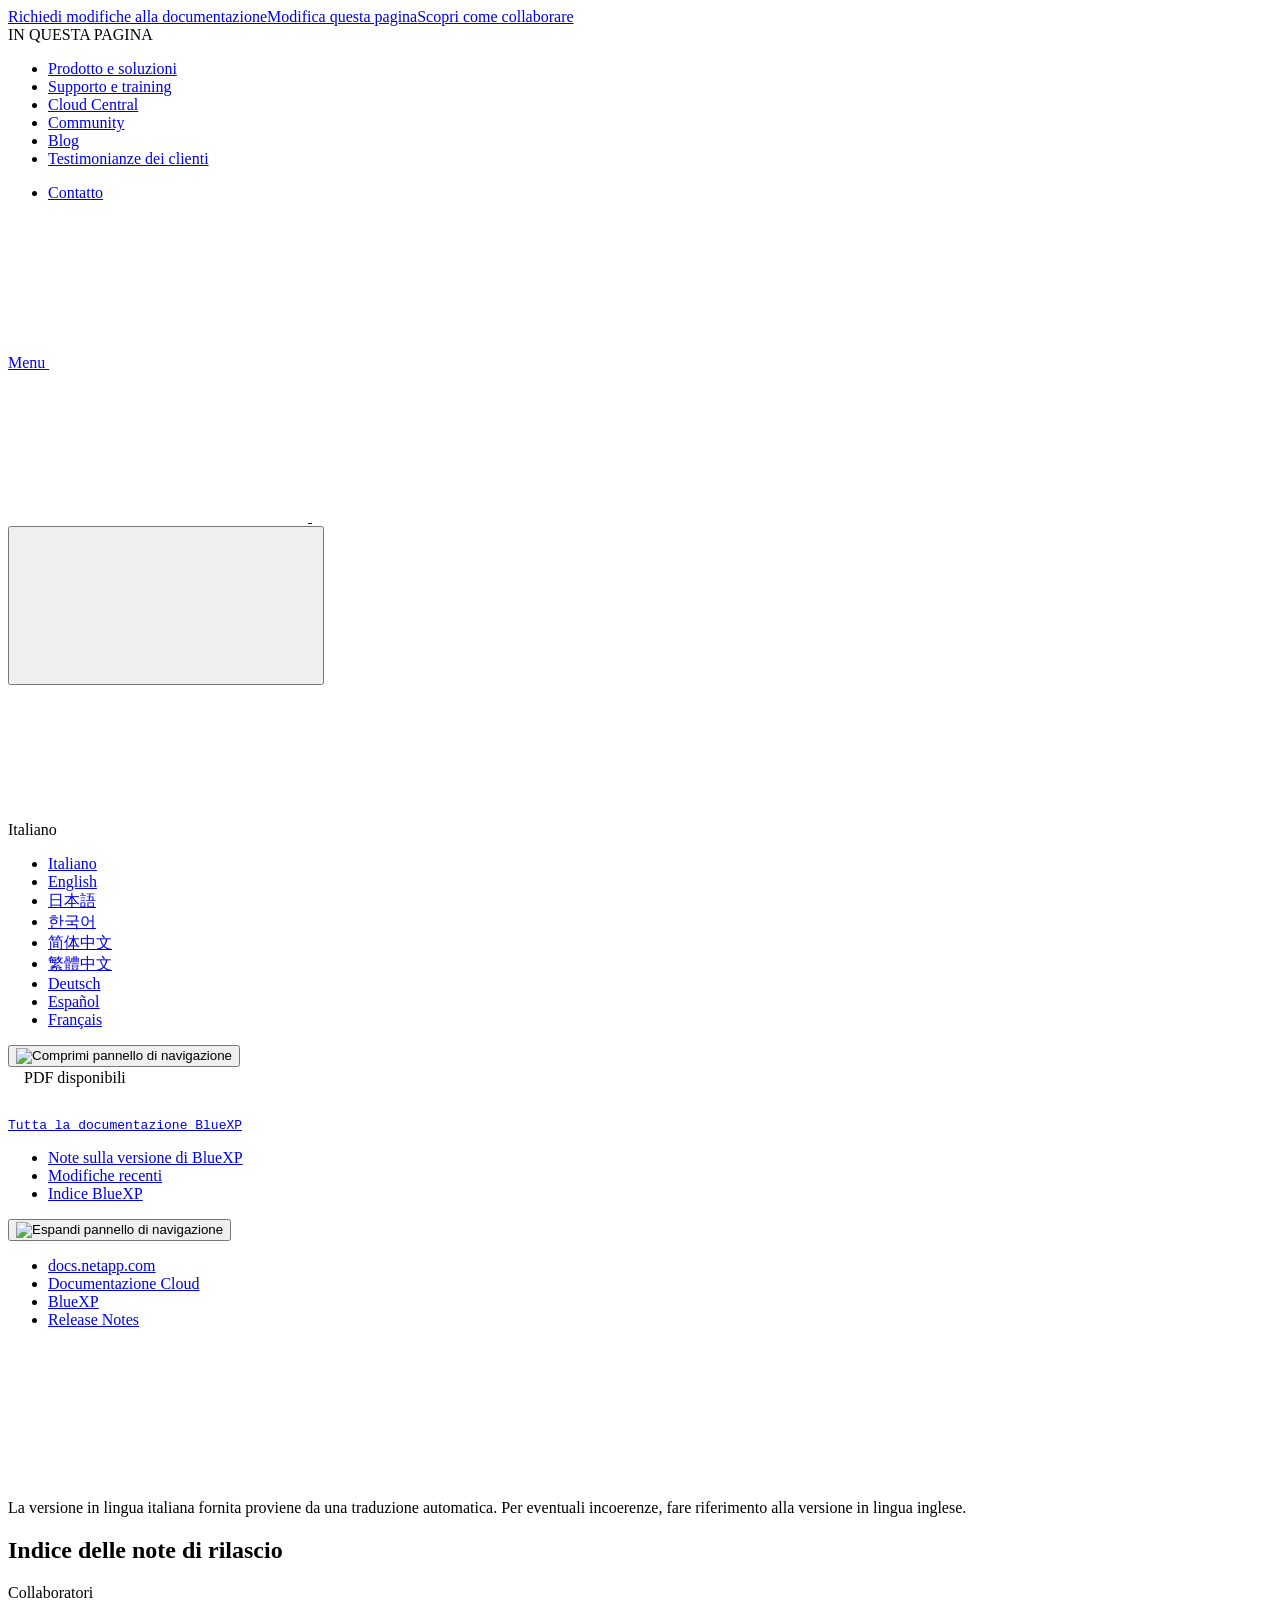
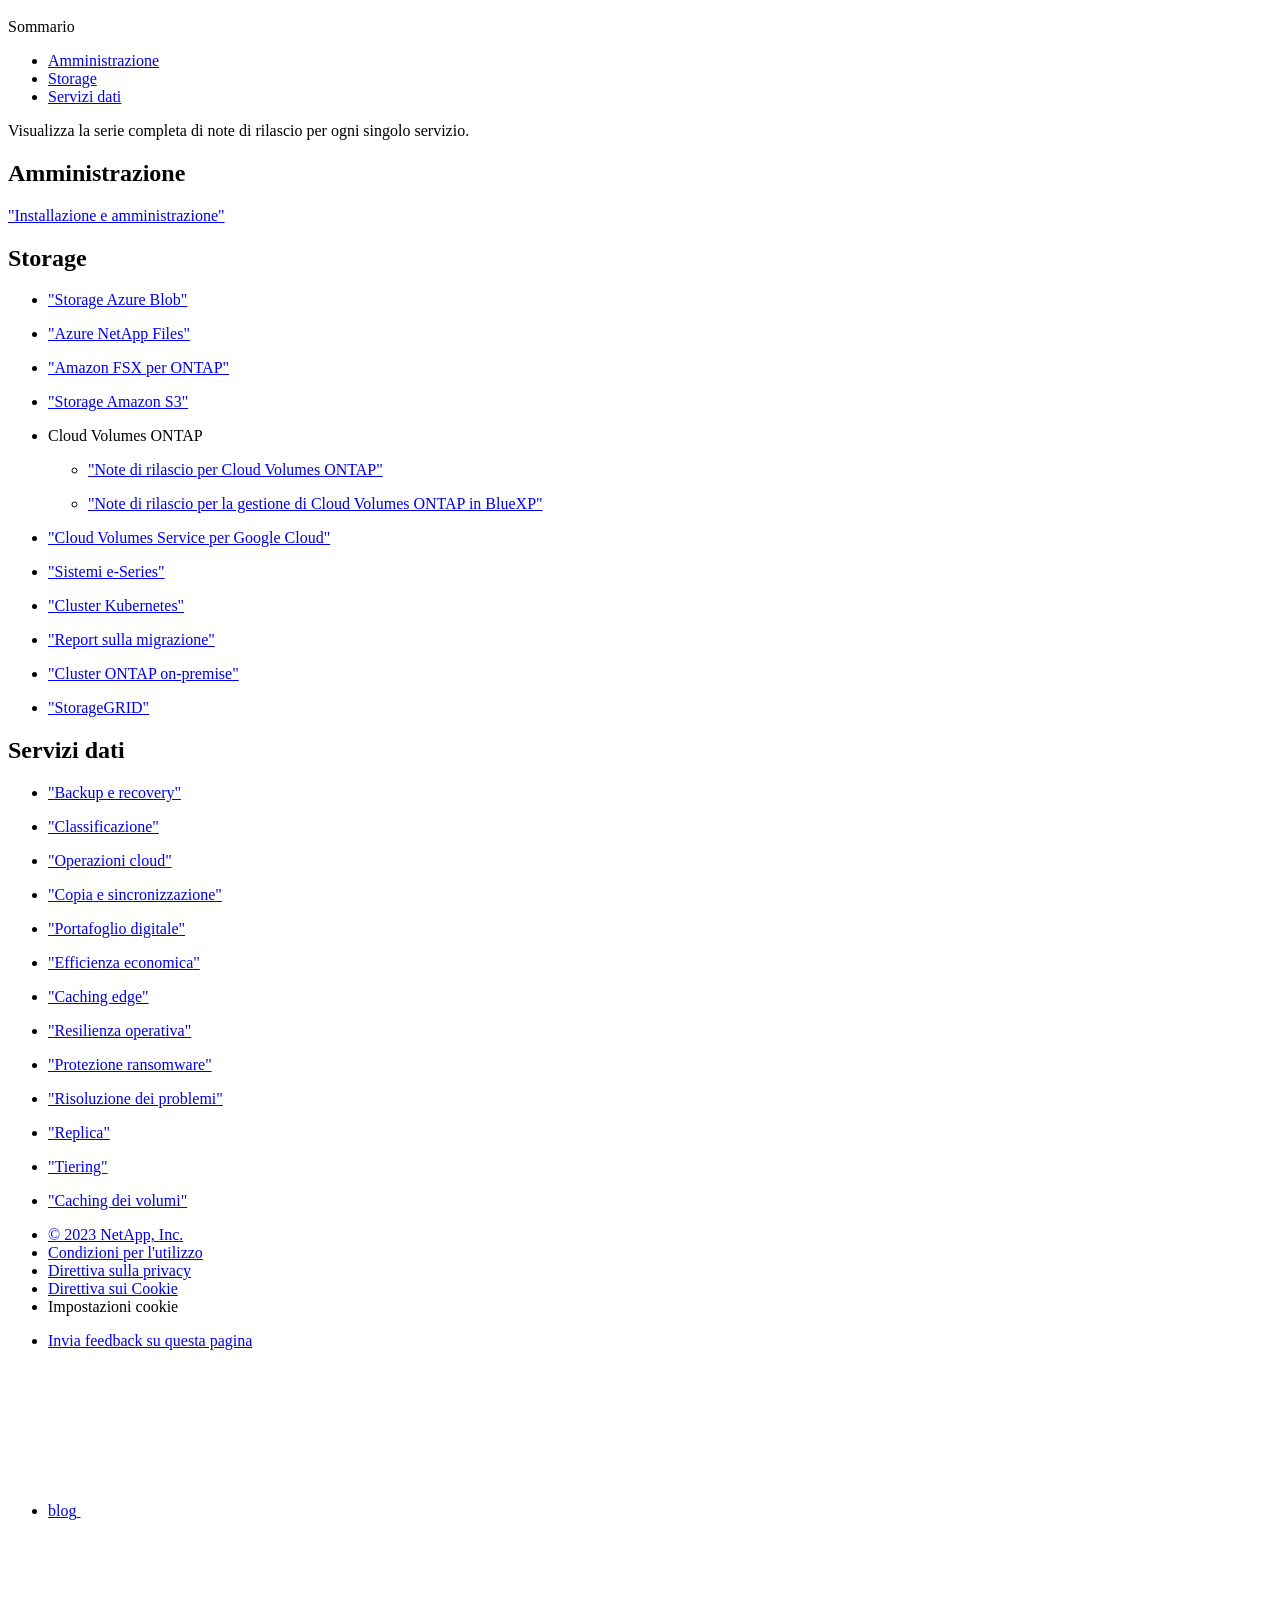
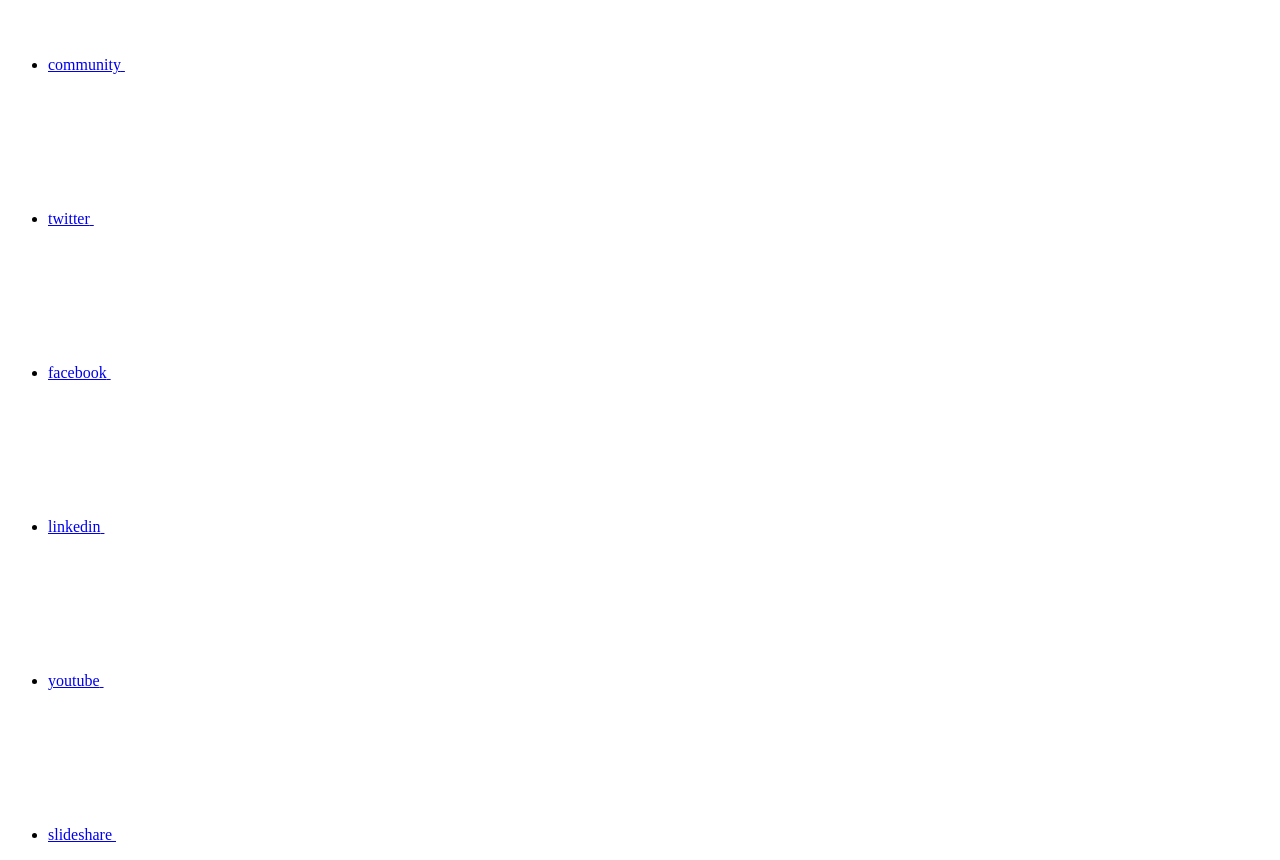
==== commit a66cf90f: "Built from 68d5d0e NetAppDocs/netappdocs-build@af534919a753647e66c14efe83117bfe0222a557" ====
--- a/release-notes-index.html
+++ b/release-notes-index.html
@@ -8,9 +8,9 @@
   <meta name="viewport" content="width=device-width, initial-scale=1">
   <meta property="og:title" content="Indice delle note di rilascio | NetApp Documentation" />
 	<meta property="og:type" content="website" />
-	<meta property="og:url" content="https://docs.netapp.com/it-it/cloud-manager-relnotes/release-notes-index.html" />
+	<meta property="og:url" content="https://docs.netapp.com/it-it/bluexp-relnotes/release-notes-index.html" />
 	<meta property="og:description" content="" />
-  <meta property="og:image" content="https://docs.netapp.com/it-it/cloud-manager-relnotes/images/logo-tophat-social.png" />
+  <meta property="og:image" content="https://docs.netapp.com/it-it/bluexp-relnotes/images/logo-tophat-social.png" />
   <meta property="og:image:alt" content="NetApp Logo" />
   <meta name="format-detection" content="telephone=no">
   <meta http-equiv="Content-Type" content="text/html; charset=utf-8">
@@ -18,32 +18,32 @@
   <meta http-equiv="nss-type" content="Product Documentation"/>
   <meta http-equiv="nss-subtype" content="User Guide"/><meta name="description" content="">
   <meta name="keywords" content=" "><!-- Icons -->
-  <link rel="icon" href="/it-it/cloud-manager-relnotes/images/favicon.ico" type="image/x-icon">
-
-  <!-- RSS Feed --><link rel="alternate" type="application/rss+xml" title="NetApp Documentation" href="/it-it/cloud-manager-relnotes/feed.xml"><!-- CSS Definitions: NetApp CSS should be defined after generic css -->
+  <link rel="icon" href="/it-it/bluexp-relnotes/images/favicon.ico" type="image/x-icon">
+
+  <!-- RSS Feed --><link rel="alternate" type="application/rss+xml" title="NetApp Documentation" href="/it-it/bluexp-relnotes/feed.xml"><!-- CSS Definitions: NetApp CSS should be defined after generic css -->
 
   <!-- Elastic Search -->
   <link rel="stylesheet" href="//cdn.jsdelivr.net/searchkit/0.10.0/theme.css">
 
   <!-- Combined CSS -->
-  <link rel="stylesheet" type="text/css" href="/it-it/cloud-manager-relnotes/css/netappdocs.css">
-
-  
-  <link rel="stylesheet" href="/it-it/cloud-manager-relnotes/css/landing-page.css" type="text/css">
-  <link rel="stylesheet" href="/it-it/cloud-manager-relnotes/css/tabbed-blocks.css" type="text/css">
+  <link rel="stylesheet" type="text/css" href="/it-it/bluexp-relnotes/css/netappdocs.css">
+
+  
+  <link rel="stylesheet" href="/it-it/bluexp-relnotes/css/landing-page.css" type="text/css">
+  <link rel="stylesheet" href="/it-it/bluexp-relnotes/css/tabbed-blocks.css" type="text/css">
   <!-- Canonical url -->
-  <link rel="canonical" href="https://docs.netapp.com/it-it/cloud-manager-relnotes/release-notes-index.html" />
-  <link rel="alternate" hreflang="x-default" href="https://docs.netapp.com/us-en/cloud-manager-relnotes/release-notes-index.html" />
-  <link rel="alternate" hreflang="it" href="https://docs.netapp.com/it-it/cloud-manager-relnotes/release-notes-index.html" />
-  <link rel="alternate" hreflang="en" href="https://docs.netapp.com/us-en/cloud-manager-relnotes/release-notes-index.html" />
-  <link rel="alternate" hreflang="ja" href="https://docs.netapp.com/ja-jp/cloud-manager-relnotes/release-notes-index.html" />
-  <link rel="alternate" hreflang="ko" href="https://docs.netapp.com/ko-kr/cloud-manager-relnotes/release-notes-index.html" />
-  <link rel="alternate" hreflang="zh-Hans" href="https://docs.netapp.com/zh-cn/cloud-manager-relnotes/release-notes-index.html" />
-  <link rel="alternate" hreflang="zh-Hant" href="https://docs.netapp.com/zh-tw/cloud-manager-relnotes/release-notes-index.html" />
-  <link rel="alternate" hreflang="de" href="https://docs.netapp.com/de-de/cloud-manager-relnotes/release-notes-index.html" />
-  <link rel="alternate" hreflang="es" href="https://docs.netapp.com/es-es/cloud-manager-relnotes/release-notes-index.html" />
-  <link rel="alternate" hreflang="fr" href="https://docs.netapp.com/fr-fr/cloud-manager-relnotes/release-notes-index.html" />
-  <link rel='stylesheet' href='/it-it/cloud-manager-relnotes/css/na-feature.css' type='text/css'><!-- Top level site integrations --><script>
+  <link rel="canonical" href="https://docs.netapp.com/it-it/bluexp-relnotes/release-notes-index.html" />
+  <link rel="alternate" hreflang="x-default" href="https://docs.netapp.com/us-en/bluexp-relnotes/release-notes-index.html" />
+  <link rel="alternate" hreflang="it" href="https://docs.netapp.com/it-it/bluexp-relnotes/release-notes-index.html" />
+  <link rel="alternate" hreflang="en" href="https://docs.netapp.com/us-en/bluexp-relnotes/release-notes-index.html" />
+  <link rel="alternate" hreflang="ja" href="https://docs.netapp.com/ja-jp/bluexp-relnotes/release-notes-index.html" />
+  <link rel="alternate" hreflang="ko" href="https://docs.netapp.com/ko-kr/bluexp-relnotes/release-notes-index.html" />
+  <link rel="alternate" hreflang="zh-Hans" href="https://docs.netapp.com/zh-cn/bluexp-relnotes/release-notes-index.html" />
+  <link rel="alternate" hreflang="zh-Hant" href="https://docs.netapp.com/zh-tw/bluexp-relnotes/release-notes-index.html" />
+  <link rel="alternate" hreflang="de" href="https://docs.netapp.com/de-de/bluexp-relnotes/release-notes-index.html" />
+  <link rel="alternate" hreflang="es" href="https://docs.netapp.com/es-es/bluexp-relnotes/release-notes-index.html" />
+  <link rel="alternate" hreflang="fr" href="https://docs.netapp.com/fr-fr/bluexp-relnotes/release-notes-index.html" />
+  <link rel='stylesheet' href='/it-it/bluexp-relnotes/css/na-feature.css' type='text/css'><!-- Top level site integrations --><script>
     function addAdobeLaunch(adobeId) {
       var head = document.getElementsByTagName('head')[0];
       var adobe = document.createElement("script");
@@ -89,18 +89,18 @@
   <script src="https://cdnjs.cloudflare.com/ajax/libs/jquery-cookie/1.4.1/jquery.cookie.min.js"></script>
 
   <!-- Used for Product Family Page Sidebar Visibility --><!-- Used to import Promise for IE. Required for SearchKit -->
-  <script src="https://cdnjs.cloudflare.com/ajax/libs/bluebird/3.3.5/bluebird.min.js"></script><script src='/it-it/cloud-manager-relnotes/js/na-search.js'></script><script src='/it-it/cloud-manager-relnotes/js/na-pagenav.js'></script><script src='/it-it/cloud-manager-relnotes/js/na-utility.js'></script>
+  <script src="https://cdnjs.cloudflare.com/ajax/libs/bluebird/3.3.5/bluebird.min.js"></script><script src='/it-it/bluexp-relnotes/js/na-search.js'></script><script src='/it-it/bluexp-relnotes/js/na-pagenav.js'></script><script src='/it-it/bluexp-relnotes/js/na-utility.js'></script>
  <!--  
-  <link rel='stylesheet' href='/it-it/cloud-manager-relnotes/css/prism.css' type='text/css'>
-  <link rel='stylesheet' href='/it-it/cloud-manager-relnotes/css/prism-netapp.css' type='text/css'>
+  <link rel='stylesheet' href='/it-it/bluexp-relnotes/css/prism.css' type='text/css'>
+  <link rel='stylesheet' href='/it-it/bluexp-relnotes/css/prism-netapp.css' type='text/css'>
  -->
 
-  <!-- <script src='/it-it/cloud-manager-relnotes/js/na-utility.js'></script> -->
-  <script src='/it-it/cloud-manager-relnotes/js/clouddocs.js'></script>
-  <script src='/it-it/cloud-manager-relnotes/js/jquery.navgoco.min.js'></script>
+  <!-- <script src='/it-it/bluexp-relnotes/js/na-utility.js'></script> -->
+  <script src='/it-it/bluexp-relnotes/js/clouddocs.js'></script>
+  <script src='/it-it/bluexp-relnotes/js/jquery.navgoco.min.js'></script>
   <script src="https://maxcdn.bootstrapcdn.com/bootstrap/3.3.7/js/bootstrap.min.js" integrity="sha384-Tc5IQib027qvyjSMfHjOMaLkfuWVxZxUPnCJA7l2mCWNIpG9mGCD8wGNIcPD7Txa" crossorigin="anonymous"></script>
-  <!-- <script src='/it-it/cloud-manager-relnotes/js/toc.js'></script> -->
-  <!-- <script src='/it-it/cloud-manager-relnotes/js/customscripts.js'></script> --><script>
+  <!-- <script src='/it-it/bluexp-relnotes/js/toc.js'></script> -->
+  <!-- <script src='/it-it/bluexp-relnotes/js/customscripts.js'></script> --><script>
       $(document).ready(function() {
           
           var collapseOnInit = true;
@@ -138,7 +138,7 @@
 
           $(".sidebar-nav-container").on("scroll", function() {
             $.cookie("sidebarScroll", $(".sidebar-nav-container").scrollTop(), {
-              path    : "/it-it/cloud-manager-relnotes"  
+              path    : "/it-it/bluexp-relnotes"  
             });
           });
           $(function() {
@@ -161,11 +161,11 @@
           });
       });
   </script>
-  <script src='/it-it/cloud-manager-relnotes/js/custom-dropdown.js'></script>
-  <script src='/it-it/cloud-manager-relnotes/js/FileSaver.min.js'></script>
-  <script src='/it-it/cloud-manager-relnotes/js/jszip-utils.min.js'></script>
-  <script src='/it-it/cloud-manager-relnotes/js/jszip.min.js'></script>
-  <!-- <script src='/it-it/cloud-manager-relnotes/js/pdf-ux.js'></script> -->
+  <script src='/it-it/bluexp-relnotes/js/custom-dropdown.js'></script>
+  <script src='/it-it/bluexp-relnotes/js/FileSaver.min.js'></script>
+  <script src='/it-it/bluexp-relnotes/js/jszip-utils.min.js'></script>
+  <script src='/it-it/bluexp-relnotes/js/jszip.min.js'></script>
+  <!-- <script src='/it-it/bluexp-relnotes/js/pdf-ux.js'></script> -->
 </head>
 
 
@@ -177,7 +177,7 @@
   
   <!-- Start Page Toolbar -->
   
-  <div class="page-nav-toolbar"><div class="page-nav-contribute"><a target="_blank" href="https://github.com/NetAppDocs/cloud-manager-relnotes.it-it/issues/new?template=new-from-page.yml&page-url=https://docs.netapp.com/it-it/cloud-manager-relnotes/release-notes-index.html&page-title=Indice delle note di rilascio" class="page-nav-contribute-link" role="button"><img src="/it-it/cloud-manager-relnotes/images/discuss-sm.svg" alt="" class="github-icon" />Richiedi modifiche alla documentazione</a><a target="_blank" href="https://github.com/NetAppDocs/cloud-manager-relnotes/blob/main/release-notes-index.adoc" class="page-nav-contribute-link" role="button"><img src="/it-it/cloud-manager-relnotes/images/edit-sm.svg" alt="" class="github-icon" />Modifica questa pagina</a><a target="_blank" href="https://docs.netapp.com/us-en/contribute/" class="page-nav-contribute-link"  ><img src="/it-it/cloud-manager-relnotes/images/article-sm.svg" alt="" class="github-icon" />Scopri come collaborare</a></div>
+  <div class="page-nav-toolbar"><div class="page-nav-contribute"><a target="_blank" href="https://github.com/NetAppDocs/bluexp-relnotes.it-it/issues/new?template=new-from-page.yml&page-url=https://docs.netapp.com/it-it/bluexp-relnotes/release-notes-index.html&page-title=Indice delle note di rilascio" class="page-nav-contribute-link" role="button"><img src="/it-it/bluexp-relnotes/images/discuss-sm.svg" alt="" class="github-icon" />Richiedi modifiche alla documentazione</a><a target="_blank" href="https://github.com/NetAppDocs/bluexp-relnotes/blob/main/release-notes-index.adoc" class="page-nav-contribute-link" role="button"><img src="/it-it/bluexp-relnotes/images/edit-sm.svg" alt="" class="github-icon" />Modifica questa pagina</a><a target="_blank" href="https://docs.netapp.com/us-en/contribute/" class="page-nav-contribute-link"  ><img src="/it-it/bluexp-relnotes/images/article-sm.svg" alt="" class="github-icon" />Scopri come collaborare</a></div>
     <div class="page-nav-container">
       <nav class="page-nav-fixed">
         <div class="page-nav-title">IN QUESTA PAGINA</div>
@@ -238,7 +238,7 @@
           <span class="n-property-bar__menu-toggle-text">Menu</span>
           <svg class="n-icon-bars n-property-bar__menu-toggle-icon" aria-labelledby="title">
             <title>bars</title>
-            <use xlink:href="/it-it/cloud-manager-relnotes/images/sprite.svg#bars"></use>
+            <use xlink:href="/it-it/bluexp-relnotes/images/sprite.svg#bars"></use>
           </svg>
         </a>
       </div>
@@ -247,11 +247,11 @@
           <div class="n-property-bar__logo">
             <svg class="n-icon-netapp-mark n-icon-netapp-mark n-property-bar__netapp-mark-icon" aria-labelledby="title">
               <title>netapp-mark</title>
-              <use xlink:href="/it-it/cloud-manager-relnotes/images/sprite.svg#netapp-mark"></use>
+              <use xlink:href="/it-it/bluexp-relnotes/images/sprite.svg#netapp-mark"></use>
             </svg>
             <svg class="n-icon-netapp-logo n-property-bar__logo-svg" aria-labelledby="title">
               <title>netapp-logo</title>
-              <use xlink:href="/it-it/cloud-manager-relnotes/images/sprite.svg#netapp-logo"></use>
+              <use xlink:href="/it-it/bluexp-relnotes/images/sprite.svg#netapp-logo"></use>
             </svg>
           </div>
         </a>
@@ -263,7 +263,7 @@
       <div class="search-property-bar">
         <div id="search-demo-container" class="searchbox n-property-bar__search">
           <div id="react-search" 
-          data-search-html="/it-it/cloud-manager-relnotes/search.html"
+          data-search-html="/it-it/bluexp-relnotes/search.html"
           data-type="widget" 
           data-placeholder="Esplora la documentazione"
           data-no-results-found="Nessun risultato per {query}"
@@ -277,7 +277,7 @@
           <button class="n-property-bar__search-toggle-button" type="button">
             <svg class="n-icon-search n-property-bar__search-toggle-button-icon" aria-labelledby="title">
               <title>search</title>
-              <use xmlns:xlink="http://www.w3.org/1999/xlink" xlink:href="/it-it/cloud-manager-relnotes/images/sprite.svg#search"></use>
+              <use xmlns:xlink="http://www.w3.org/1999/xlink" xlink:href="/it-it/bluexp-relnotes/images/sprite.svg#search"></use>
             </svg>
           </button>
         </div>
@@ -291,29 +291,29 @@
       <span class="lang-name">Italiano</span>
           <svg class="n-globe__icon" aria-labelledby="title">
             <title>globe</title>
-            <use xmlns:xlink="http://www.w3.org/1999/xlink" xlink:href="/it-it/cloud-manager-relnotes/images/sprite.svg#globe"></use>
+            <use xmlns:xlink="http://www.w3.org/1999/xlink" xlink:href="/it-it/bluexp-relnotes/images/sprite.svg#globe"></use>
           </svg>
         </button>
       </div>
 
       <ul class="custom-dropdown-menu"><li>
-          <a href="https://docs.netapp.com/it-it/cloud-manager-relnotes/release-notes-index.html" target="_self"><span translate="no" class="notranslate">Italiano</span></a>
+          <a href="https://docs.netapp.com/it-it/bluexp-relnotes/release-notes-index.html" target="_self"><span translate="no" class="notranslate">Italiano</span></a>
         </li><li>
-          <a href="https://docs.netapp.com/us-en/cloud-manager-relnotes/release-notes-index.html" target="_self"><span translate="no" class="notranslate">English</span></a>
+          <a href="https://docs.netapp.com/us-en/bluexp-relnotes/release-notes-index.html" target="_self"><span translate="no" class="notranslate">English</span></a>
         </li><li>
-          <a href="https://docs.netapp.com/ja-jp/cloud-manager-relnotes/release-notes-index.html" target="_self"><span translate="no" class="notranslate">日本語</span></a>
+          <a href="https://docs.netapp.com/ja-jp/bluexp-relnotes/release-notes-index.html" target="_self"><span translate="no" class="notranslate">日本語</span></a>
         </li><li>
-          <a href="https://docs.netapp.com/ko-kr/cloud-manager-relnotes/release-notes-index.html" target="_self"><span translate="no" class="notranslate">한국어</span></a>
+          <a href="https://docs.netapp.com/ko-kr/bluexp-relnotes/release-notes-index.html" target="_self"><span translate="no" class="notranslate">한국어</span></a>
         </li><li>
-          <a href="https://docs.netapp.com/zh-cn/cloud-manager-relnotes/release-notes-index.html" target="_self"><span translate="no" class="notranslate">简体中文</span></a>
+          <a href="https://docs.netapp.com/zh-cn/bluexp-relnotes/release-notes-index.html" target="_self"><span translate="no" class="notranslate">简体中文</span></a>
         </li><li>
-          <a href="https://docs.netapp.com/zh-tw/cloud-manager-relnotes/release-notes-index.html" target="_self"><span translate="no" class="notranslate">繁體中文</span></a>
+          <a href="https://docs.netapp.com/zh-tw/bluexp-relnotes/release-notes-index.html" target="_self"><span translate="no" class="notranslate">繁體中文</span></a>
         </li><li>
-          <a href="https://docs.netapp.com/de-de/cloud-manager-relnotes/release-notes-index.html" target="_self"><span translate="no" class="notranslate">Deutsch</span></a>
+          <a href="https://docs.netapp.com/de-de/bluexp-relnotes/release-notes-index.html" target="_self"><span translate="no" class="notranslate">Deutsch</span></a>
         </li><li>
-          <a href="https://docs.netapp.com/es-es/cloud-manager-relnotes/release-notes-index.html" target="_self"><span translate="no" class="notranslate">Español</span></a>
+          <a href="https://docs.netapp.com/es-es/bluexp-relnotes/release-notes-index.html" target="_self"><span translate="no" class="notranslate">Español</span></a>
         </li><li>
-          <a href="https://docs.netapp.com/fr-fr/cloud-manager-relnotes/release-notes-index.html" target="_self"><span translate="no" class="notranslate">Français</span></a>
+          <a href="https://docs.netapp.com/fr-fr/bluexp-relnotes/release-notes-index.html" target="_self"><span translate="no" class="notranslate">Français</span></a>
         </li></ul>
     </div>
     <!-- End Language Selector -->
@@ -330,10 +330,10 @@
   <!-- Sidebar Column -->
   
   <div class="col-md-3" id="sidebar-height">
-      <button id="btn-sidebar-collapse" onclick="hideSidebar()"><img src="/it-it/cloud-manager-relnotes/images/collapse.png" alt="Comprimi pannello di navigazione"></button>
+      <button id="btn-sidebar-collapse" onclick="hideSidebar()"><img src="/it-it/bluexp-relnotes/images/collapse.png" alt="Comprimi pannello di navigazione"></button>
       <div class="n-pdf-header">
   <a id="toggleButtonPdf" class="n-pdf-button" type="button">
-    <img src="/it-it/cloud-manager-relnotes/images/pdf.png" alt="" width="16" height="16"/>PDF disponibili<span>
+    <img src="/it-it/bluexp-relnotes/images/pdf.png" alt="" width="16" height="16"/>PDF disponibili<span>
     </span>
   </a>
 </div>
@@ -342,8 +342,8 @@
         
         
         
-        <a target="_blank" href="/it-it/cloud-manager-relnotes/pdfs/fullsite-sidebar/Note_sulla_versione_di_BlueXP.pdf" >
-          <img src="/it-it/cloud-manager-relnotes/images/pdf.png" alt="" width="16" height="16"/>PDF del sito di questa documentazione</a>
+        <a target="_blank" href="/it-it/bluexp-relnotes/pdfs/fullsite-sidebar/Note_sulla_versione_di_BlueXP.pdf" >
+          <img src="/it-it/bluexp-relnotes/images/pdf.png" alt="" width="16" height="16"/>PDF del sito di questa documentazione</a>
 
 
 
@@ -354,7 +354,7 @@
 </li></ul>
   <div class="zip-pdf-link-container" style="display: none;">   
     <a href="#" id="zipPdf">
-      <img src="/it-it/cloud-manager-relnotes/images/pdf-zip.png" alt="" width="16" height="16"/>
+      <img src="/it-it/bluexp-relnotes/images/pdf-zip.png" alt="" width="16" height="16"/>
       <pre>Raccolta di documenti PDF separati<span class="zip-size"></span></pre>
     </a><div id="zip-link-popup" class="hide">
     <div class="inner-modal">
@@ -388,28 +388,28 @@
     $(".n-pdf-body-container .zip-pdf-link-container").toggle('display');
   });
 </script><div class="prod-nav" id="product-nav">
-  <a target="_self" class="prod-fam-nav" href="https://docs.netapp.com/it-it/cloud-manager-family/"><img src="/it-it/cloud-manager-relnotes/images/left_arrow.png" alt=""><pre>Tutta la documentazione BlueXP</pre></a>
+  <a target="_self" class="prod-fam-nav" href="https://docs.netapp.com/it-it/bluexp-family/"><img src="/it-it/bluexp-relnotes/images/left_arrow.png" alt=""><pre>Tutta la documentazione BlueXP</pre></a>
 </div><div class="sidebar-nav-container" id="mysidebardiv">
   <ul id="mysidebar" class="nav"><li 
       data-pdf-exists="true" 
       data-pdf-filename="Note sulla versione di BlueXP"
       data-li-level="1#" 
       class=" "
-    ><a class="na-navbar-padding" href="/it-it/cloud-manager-relnotes/index.html">
+    ><a class="na-navbar-padding" href="/it-it/bluexp-relnotes/index.html">
         Note sulla versione di BlueXP
       </a></li><li 
       data-pdf-exists="true" 
       data-pdf-filename="Modifiche recenti"
       data-li-level="1#" 
       class=" "
-    ><a class="na-navbar-padding" href="/it-it/cloud-manager-relnotes/whats-new.html">
+    ><a class="na-navbar-padding" href="/it-it/bluexp-relnotes/whats-new.html">
         Modifiche recenti
       </a></li><li 
       data-pdf-exists="true" 
       data-pdf-filename="Indice BlueXP"
       data-li-level="1#" 
       class="  active "
-    ><a class="na-navbar-padding" href="/it-it/cloud-manager-relnotes/release-notes-index.html">
+    ><a class="na-navbar-padding" href="/it-it/bluexp-relnotes/release-notes-index.html">
         Indice BlueXP
       </a></li></ul>
 </div>
@@ -431,7 +431,7 @@
   <div class="ie-content-pane n-doc__component-detail-content n-doc__component-detail-content--show-code">
     <!-- Begin of page container --><article class="page-content" id="main">
       <div class="ie-utility">
-  <button id="btn-sidebar-expand" onclick="showSidebar()"><img src="/it-it/cloud-manager-relnotes/images/expand.png" alt="Espandi pannello di navigazione"></button>
+  <button id="btn-sidebar-expand" onclick="showSidebar()"><img src="/it-it/bluexp-relnotes/images/expand.png" alt="Espandi pannello di navigazione"></button>
   <div class="ie-menu">
     <div class="n-breadcrumb">
       <ul class="n-breadcrumb__list">
@@ -446,12 +446,12 @@
 
         
         <li class="n-breadcrumb__list-item">
-          <a href="https://docs.netapp.com/it-it/cloud-manager-family/">BlueXP</a>
+          <a href="https://docs.netapp.com/it-it/bluexp-family/">BlueXP</a>
         </li>
         
 
         <li class="n-breadcrumb__list-item">
-          <a href="/it-it/cloud-manager-relnotes/">Release&nbsp;Notes</a>
+          <a href="/it-it/bluexp-relnotes/">Release&nbsp;Notes</a>
         </li>
 
       </ul>
@@ -465,7 +465,7 @@
     <div class="ie-nmt-disclaimer-container">
       <div class="ie-nmt-disclaimer-icon">
         <svg class="luci-icon" aria-hidden="true">
-          <use xlink:href="/it-it/cloud-manager-relnotes/images/sprite.svg#circle-info">
+          <use xlink:href="/it-it/bluexp-relnotes/images/sprite.svg#circle-info">
         </svg>
       </div>
       <div class="ie-nmt-disclaimer-content">
@@ -507,7 +507,7 @@
 <h2 id="amministrazione">Amministrazione</h2>
 <div class="sectionbody">
 <div class="paragraph">
-<p><a href="https://docs.netapp.com/us-en/cloud-manager-setup-admin/whats-new.html" target="_blank" rel="noopener">"Installazione e amministrazione"</a></p>
+<p><a href="https://docs.netapp.com/us-en/bluexp-setup-admin/whats-new.html" target="_blank" rel="noopener">"Installazione e amministrazione"</a></p>
 </div>
 </div>
 </div>
@@ -517,10 +517,13 @@
 <div class="ulist">
 <ul>
 <li>
-<p><a href="https://docs.netapp.com/us-en/cloud-manager-azure-netapp-files/whats-new.html" target="_blank" rel="noopener">"Azure NetApp Files"</a></p>
-</li>
-<li>
-<p><a href="https://docs.netapp.com/us-en/cloud-manager-fsx-ontap/whats-new.html" target="_blank" rel="noopener">"Amazon FSX per ONTAP"</a></p>
+<p><a href="https://docs.netapp.com/us-en/bluexp-blob-storage/index.html" target="_blank" rel="noopener">"Storage Azure Blob"</a></p>
+</li>
+<li>
+<p><a href="https://docs.netapp.com/us-en/bluexp-azure-netapp-files/whats-new.html" target="_blank" rel="noopener">"Azure NetApp Files"</a></p>
+</li>
+<li>
+<p><a href="https://docs.netapp.com/us-en/bluexp-fsx-ontap/whats-new.html" target="_blank" rel="noopener">"Amazon FSX per ONTAP"</a></p>
 </li>
 <li>
 <p><a href="https://docs.netapp.com/us-en/bluexp-s3-storage/whats-new.html" target="_blank" rel="noopener">"Storage Amazon S3"</a></p>
@@ -533,25 +536,28 @@
 <p><a href="https://docs.netapp.com/us-en/cloud-volumes-ontap-relnotes/index.html" target="_blank" rel="noopener">"Note di rilascio per Cloud Volumes ONTAP"</a></p>
 </li>
 <li>
-<p><a href="https://docs.netapp.com/us-en/cloud-manager-cloud-volumes-ontap/whats-new.html" target="_blank" rel="noopener">"Note di rilascio per la gestione di Cloud Volumes ONTAP in BlueXP"</a></p>
+<p><a href="https://docs.netapp.com/us-en/bluexp-cloud-volumes-ontap/whats-new.html" target="_blank" rel="noopener">"Note di rilascio per la gestione di Cloud Volumes ONTAP in BlueXP"</a></p>
 </li>
 </ul>
 </div>
 </li>
 <li>
-<p><a href="https://docs.netapp.com/us-en/cloud-manager-cloud-volumes-service-gcp/whats-new.html" target="_blank" rel="noopener">"Cloud Volumes Service per Google Cloud"</a></p>
-</li>
-<li>
-<p><a href="https://docs.netapp.com/us-en/cloud-manager-e-series/whats-new.html" target="_blank" rel="noopener">"Sistemi e-Series"</a></p>
-</li>
-<li>
-<p><a href="https://docs.netapp.com/us-en/cloud-manager-kubernetes/whats-new.html" target="_blank" rel="noopener">"Cluster Kubernetes"</a></p>
-</li>
-<li>
-<p><a href="https://docs.netapp.com/us-en/cloud-manager-ontap-onprem/whats-new.html" target="_blank" rel="noopener">"Cluster ONTAP on-premise"</a></p>
-</li>
-<li>
-<p><a href="https://docs.netapp.com/us-en/cloud-manager-storagegrid/whats-new.html" target="_blank" rel="noopener">"StorageGRID"</a></p>
+<p><a href="https://docs.netapp.com/us-en/bluexp-cloud-volumes-service-gcp/whats-new.html" target="_blank" rel="noopener">"Cloud Volumes Service per Google Cloud"</a></p>
+</li>
+<li>
+<p><a href="https://docs.netapp.com/us-en/bluexp-e-series/whats-new.html" target="_blank" rel="noopener">"Sistemi e-Series"</a></p>
+</li>
+<li>
+<p><a href="https://docs.netapp.com/us-en/bluexp-kubernetes/whats-new.html" target="_blank" rel="noopener">"Cluster Kubernetes"</a></p>
+</li>
+<li>
+<p><a href="https://docs.netapp.com/us-en/bluexp-reports/release-notes/whats-new.html" target="_blank" rel="noopener">"Report sulla migrazione"</a></p>
+</li>
+<li>
+<p><a href="https://docs.netapp.com/us-en/bluexp-ontap-onprem/whats-new.html" target="_blank" rel="noopener">"Cluster ONTAP on-premise"</a></p>
+</li>
+<li>
+<p><a href="https://docs.netapp.com/us-en/bluexp-storagegrid/whats-new.html" target="_blank" rel="noopener">"StorageGRID"</a></p>
 </li>
 </ul>
 </div>
@@ -563,16 +569,16 @@
 <div class="ulist">
 <ul>
 <li>
-<p><a href="https://docs.netapp.com/us-en/cloud-manager-backup-restore/whats-new.html" target="_blank" rel="noopener">"Backup e recovery"</a></p>
-</li>
-<li>
-<p><a href="https://docs.netapp.com/us-en/cloud-manager-data-sense/whats-new.html" target="_blank" rel="noopener">"Classificazione"</a></p>
-</li>
-<li>
-<p><a href="https://docs.netapp.com/us-en/cloud-manager-compute/whats-new.html" target="_blank" rel="noopener">"Operazioni cloud"</a></p>
-</li>
-<li>
-<p><a href="https://docs.netapp.com/us-en/cloud-manager-sync/whats-new.html" target="_blank" rel="noopener">"Copia e sincronizzazione"</a></p>
+<p><a href="https://docs.netapp.com/us-en/bluexp-backup-recovery/whats-new.html" target="_blank" rel="noopener">"Backup e recovery"</a></p>
+</li>
+<li>
+<p><a href="https://docs.netapp.com/us-en/bluexp-classification/whats-new.html" target="_blank" rel="noopener">"Classificazione"</a></p>
+</li>
+<li>
+<p><a href="https://docs.netapp.com/us-en/bluexp-cloud-ops/whats-new.html" target="_blank" rel="noopener">"Operazioni cloud"</a></p>
+</li>
+<li>
+<p><a href="https://docs.netapp.com/us-en/bluexp-copy-sync/whats-new.html" target="_blank" rel="noopener">"Copia e sincronizzazione"</a></p>
 </li>
 <li>
 <p><a href="https://docs.netapp.com/us-en/bluexp-digital-wallet/index.html" target="_blank" rel="noopener">"Portafoglio digitale"</a></p>
@@ -581,22 +587,25 @@
 <p><a href="https://docs.netapp.com/us-en/bluexp-economic-efficiency/index.html" target="_blank" rel="noopener">"Efficienza economica"</a></p>
 </li>
 <li>
-<p><a href="https://docs.netapp.com/us-en/cloud-manager-file-cache/whats-new.html" target="_blank" rel="noopener">"Caching edge"</a></p>
+<p><a href="https://docs.netapp.com/us-en/bluexp-edge-caching/whats-new.html" target="_blank" rel="noopener">"Caching edge"</a></p>
 </li>
 <li>
 <p><a href="https://docs.netapp.com/us-en/bluexp-operational-resiliency/index.html" target="_blank" rel="noopener">"Resilienza operativa"</a></p>
 </li>
 <li>
-<p><a href="https://docs.netapp.com/us-en/cloud-manager-ransomware/whats-new.html" target="_blank" rel="noopener">"Protezione ransomware"</a></p>
-</li>
-<li>
-<p><a href="https://docs.netapp.com/us-en/cloud-manager-app-template/whats-new.html" target="_blank" rel="noopener">"Risoluzione dei problemi"</a></p>
-</li>
-<li>
-<p><a href="https://docs.netapp.com/us-en/cloud-manager-replication/whats-new.html" target="_blank" rel="noopener">"Replica"</a></p>
-</li>
-<li>
-<p><a href="https://docs.netapp.com/us-en/cloud-manager-tiering/whats-new.html" target="_blank" rel="noopener">"Tiering"</a></p>
+<p><a href="https://docs.netapp.com/us-en/bluexp-ransomware-protection/whats-new.html" target="_blank" rel="noopener">"Protezione ransomware"</a></p>
+</li>
+<li>
+<p><a href="https://docs.netapp.com/us-en/bluexp-remediation/whats-new.html" target="_blank" rel="noopener">"Risoluzione dei problemi"</a></p>
+</li>
+<li>
+<p><a href="https://docs.netapp.com/us-en/bluexp-replication/whats-new.html" target="_blank" rel="noopener">"Replica"</a></p>
+</li>
+<li>
+<p><a href="https://docs.netapp.com/us-en/bluexp-tiering/whats-new.html" target="_blank" rel="noopener">"Tiering"</a></p>
+</li>
+<li>
+<p><a href="https://docs.netapp.com/us-en/bluexp-volume-caching/release-notes/cache-whats-new.html" target="_blank" rel="noopener">"Caching dei volumi"</a></p>
 </li>
 </ul>
 </div>
@@ -652,7 +661,7 @@
                 <svg class="n-icon-blog n-footer__social-link-icon" aria-labelledby="title">
                   <title>blog@</title>
                   <use xmlns:xlink="http://www.w3.org/1999/xlink"
-                    xlink:href="/it-it/cloud-manager-relnotes/images/sprite.svg#blog"></use>
+                    xlink:href="/it-it/bluexp-relnotes/images/sprite.svg#blog"></use>
                 </svg>
               </a>
             </li>
@@ -663,7 +672,7 @@
                 <svg class="n-icon-community n-footer__social-link-icon" aria-labelledby="title">
                   <title>community@</title>
                   <use xmlns:xlink="http://www.w3.org/1999/xlink"
-                    xlink:href="/it-it/cloud-manager-relnotes/images/sprite.svg#comments"></use>
+                    xlink:href="/it-it/bluexp-relnotes/images/sprite.svg#comments"></use>
                 </svg>
               </a>
             </li>
@@ -674,7 +683,7 @@
                 <svg class="n-icon-twitter n-footer__social-link-icon" aria-labelledby="title">
                   <title>twitter@</title>
                   <use xmlns:xlink="http://www.w3.org/1999/xlink"
-                    xlink:href="/it-it/cloud-manager-relnotes/images/sprite.svg#twitter"></use>
+                    xlink:href="/it-it/bluexp-relnotes/images/sprite.svg#twitter"></use>
                 </svg>
               </a>
             </li>
@@ -685,7 +694,7 @@
                 <svg class="n-icon-facebook n-footer__social-link-icon" aria-labelledby="title">
                   <title>facebook@</title>
                   <use xmlns:xlink="http://www.w3.org/1999/xlink"
-                    xlink:href="/it-it/cloud-manager-relnotes/images/sprite.svg#facebook"></use>
+                    xlink:href="/it-it/bluexp-relnotes/images/sprite.svg#facebook"></use>
                 </svg>
               </a>
             </li>
@@ -696,7 +705,7 @@
                 <svg class="n-icon-linkedin n-footer__social-link-icon" aria-labelledby="title">
                   <title>linkedin@</title>
                   <use xmlns:xlink="http://www.w3.org/1999/xlink"
-                    xlink:href="/it-it/cloud-manager-relnotes/images/sprite.svg#linkedin"></use>
+                    xlink:href="/it-it/bluexp-relnotes/images/sprite.svg#linkedin"></use>
                 </svg>
               </a>
             </li>
@@ -707,7 +716,7 @@
                 <svg class="n-icon-youtube n-footer__social-link-icon" aria-labelledby="title">
                   <title>youtube@</title>
                   <use xmlns:xlink="http://www.w3.org/1999/xlink"
-                    xlink:href="/it-it/cloud-manager-relnotes/images/sprite.svg#youtube"></use>
+                    xlink:href="/it-it/bluexp-relnotes/images/sprite.svg#youtube"></use>
                 </svg>
               </a>
             </li>
@@ -718,7 +727,7 @@
                 <svg class="n-icon-slideshare n-footer__social-link-icon" aria-labelledby="title">
                   <title>slideshare@</title>
                   <use xmlns:xlink="http://www.w3.org/1999/xlink"
-                    xlink:href="/it-it/cloud-manager-relnotes/images/sprite.svg#slideshare"></use>
+                    xlink:href="/it-it/bluexp-relnotes/images/sprite.svg#slideshare"></use>
                 </svg>
               </a>
             </li>
@@ -730,11 +739,11 @@
 </footer>
 
       </div><!-- Elasticsearch JS -->
-      <script type="text/javascript" src='/it-it/cloud-manager-relnotes/js/bundle.js'></script>
+      <script type="text/javascript" src='/it-it/bluexp-relnotes/js/bundle.js'></script>
 
       <!-- Syntax Highlighting -->
-      <script type="text/javascript" src='/it-it/cloud-manager-relnotes/js/prism.js'></script>
-      <script type="text/javascript" src='/it-it/cloud-manager-relnotes/js/prism-curl.js'></script>
+      <script type="text/javascript" src='/it-it/bluexp-relnotes/js/prism.js'></script>
+      <script type="text/javascript" src='/it-it/bluexp-relnotes/js/prism-curl.js'></script>
     </div>
     <script>
       document.body.offsetWidth=1903;
@@ -742,6 +751,6 @@
       cookieLaw.euCountry = "US";
       cookieLaw.invoke = function(){return false;}
     </script>
-    <script src='/it-it/cloud-manager-relnotes/js/tabbed-blocks.js'></script>
-    <script src='/it-it/cloud-manager-relnotes/js/sidebar.js'></script>
+    <script src='/it-it/bluexp-relnotes/js/tabbed-blocks.js'></script>
+    <script src='/it-it/bluexp-relnotes/js/sidebar.js'></script>
   </body></html>
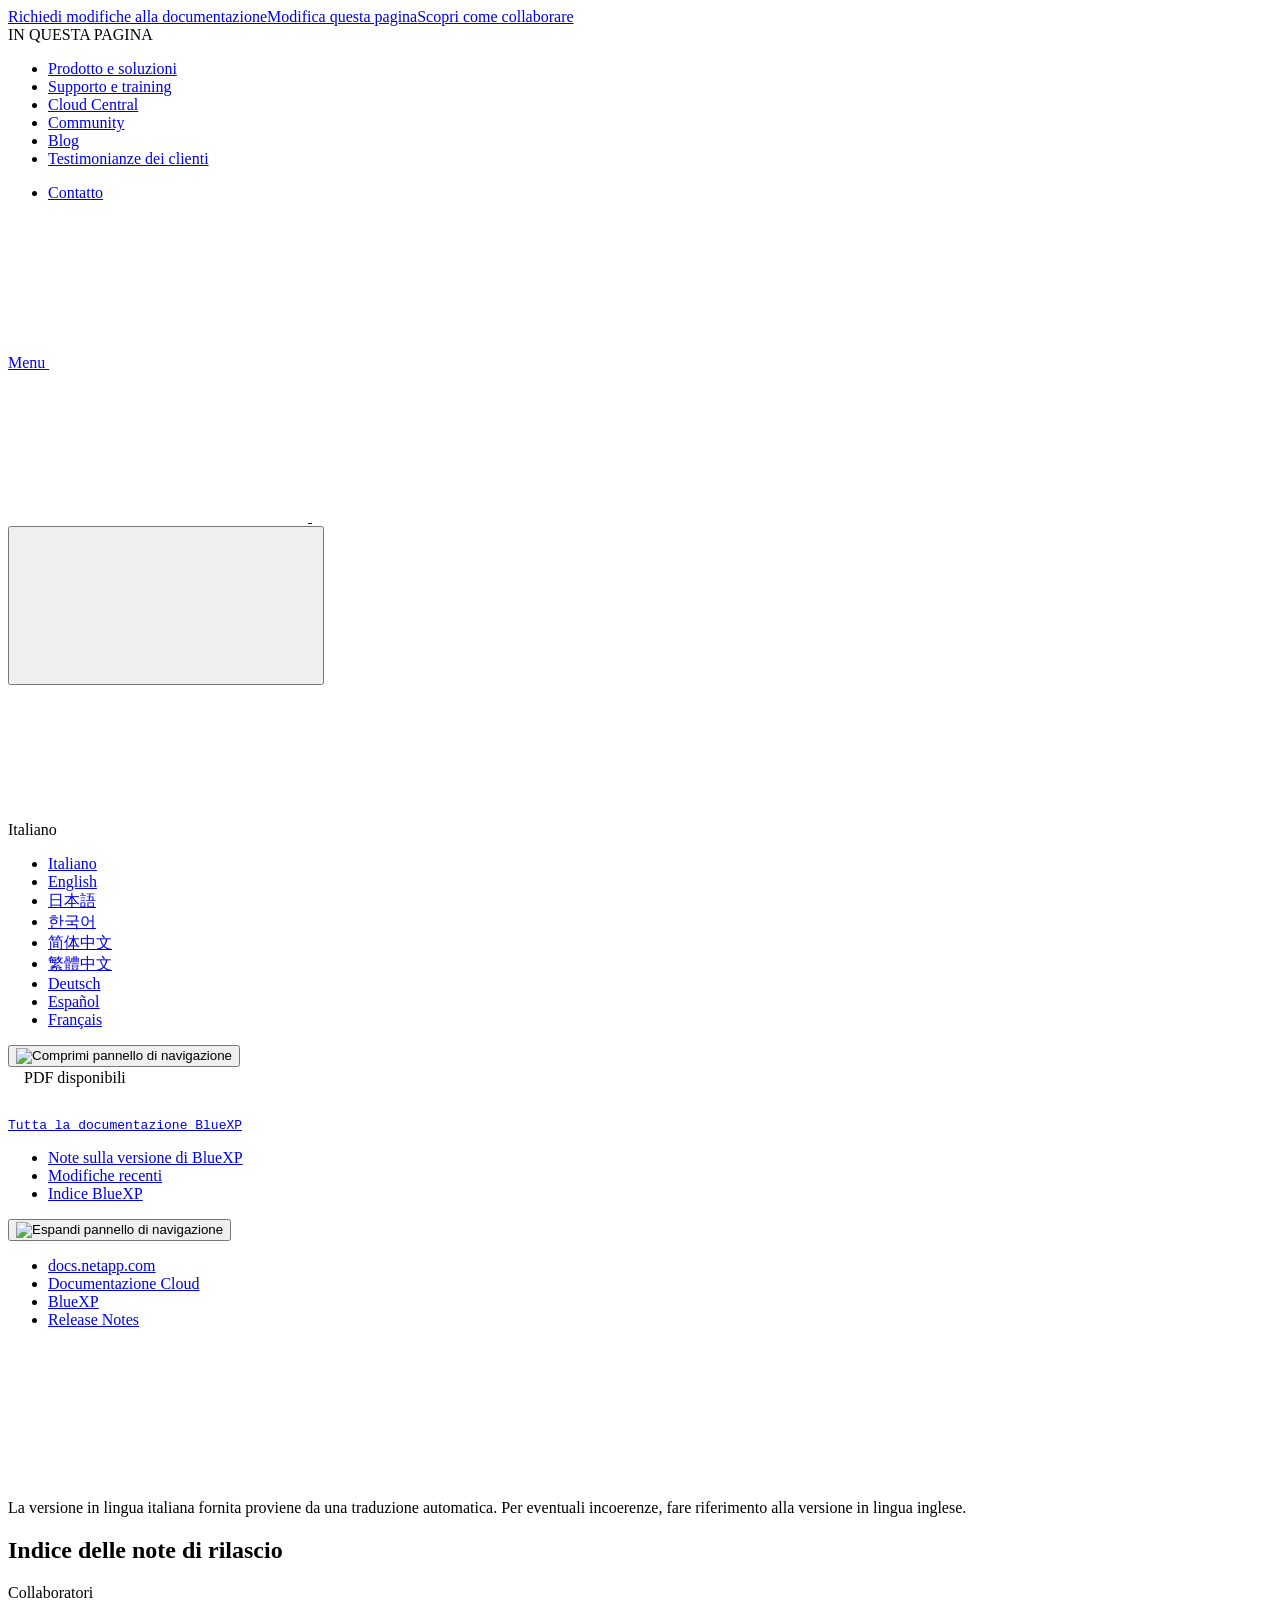
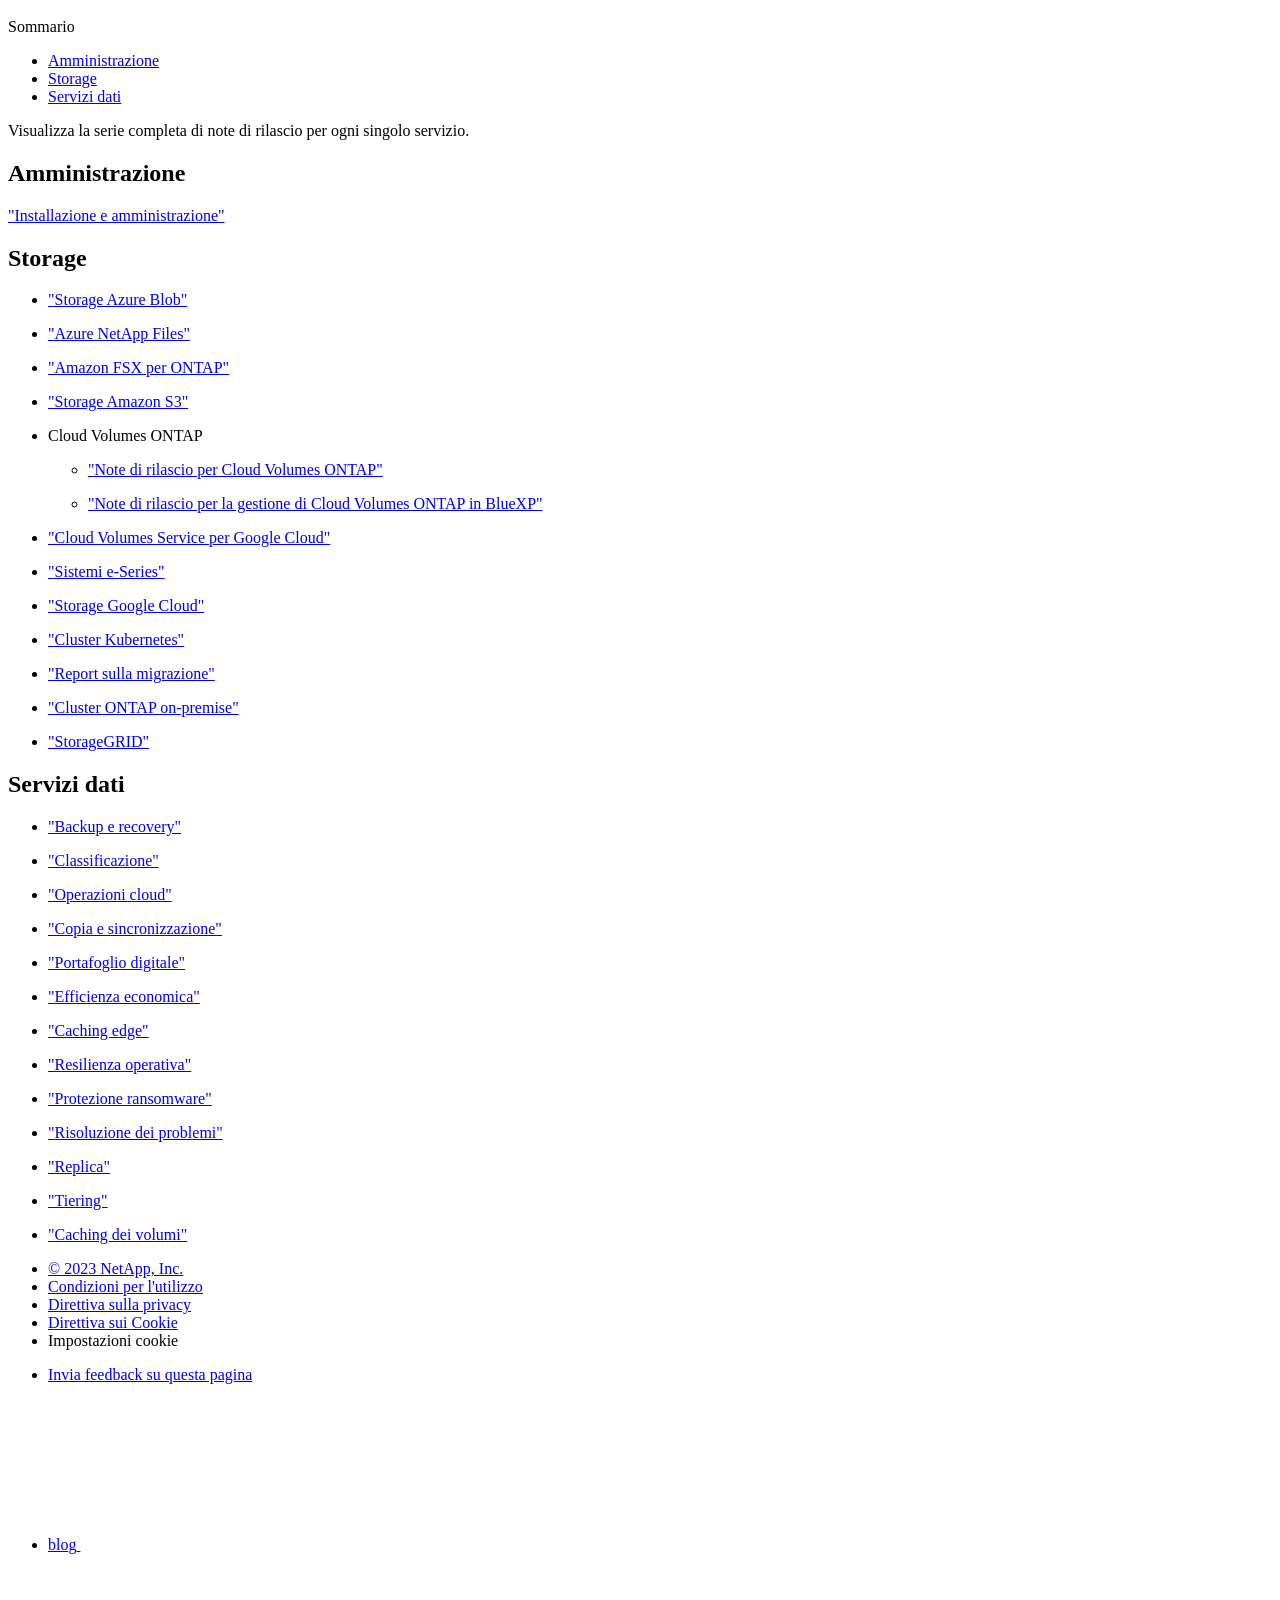
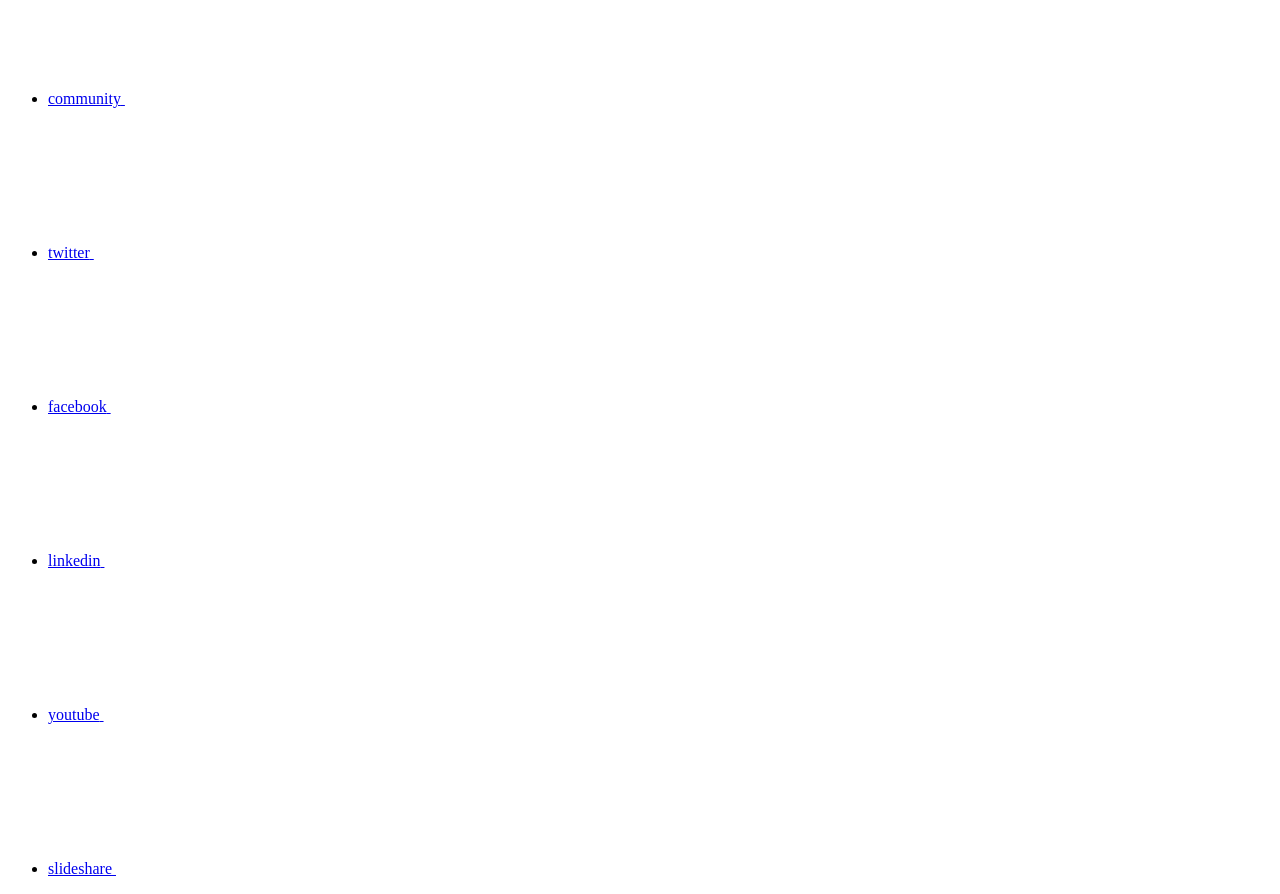
==== commit ab49a778: "Built from 4c96c8c NetAppDocs/netappdocs-build@802047a395ba6a0495923334f722cfab965fb111" ====
--- a/release-notes-index.html
+++ b/release-notes-index.html
@@ -83,7 +83,7 @@
       head.appendChild(onetrustScript);
     }addConsent("72570c5c-fe30-465f-b0e0-b77f7fb4ae34");
     addAdobeLaunch("launch-e9ff3acac59f");
-    addGoogleAnalytics("UA-81697994-3");function OptanonWrapper() { }
+    addGoogleAnalytics("G-KYN6T440WN");function OptanonWrapper() { }
   </script>
   <script src="https://cdnjs.cloudflare.com/ajax/libs/jquery/2.1.4/jquery.min.js"></script>
   <script src="https://cdnjs.cloudflare.com/ajax/libs/jquery-cookie/1.4.1/jquery.cookie.min.js"></script>
@@ -460,21 +460,21 @@
   </div>
 </div>
 
-      <div class="ie-nmt-disclaimer">
-  <span>
-    <div class="ie-nmt-disclaimer-container">
-      <div class="ie-nmt-disclaimer-icon">
-        <svg class="luci-icon" aria-hidden="true">
-          <use xlink:href="/it-it/bluexp-relnotes/images/sprite.svg#circle-info">
-        </svg>
-      </div>
-      <div class="ie-nmt-disclaimer-content">
-        <span> La versione in lingua italiana fornita proviene da una traduzione automatica. Per eventuali incoerenze, fare riferimento alla versione in lingua inglese. </span>
-      </div>
-      <div style="clear:both;"></div>
-    </div>
-  </span>
-</div><div class="n-doc__component-detail-heading-wrap">
+      <div class="ie-info-disclaimer">
+    <span>
+      <div class="ie-info-disclaimer-container">
+        <div class="ie-info-disclaimer-icon">
+          <svg class="luci-icon" aria-hidden="true">
+            <use xlink:href="/it-it/bluexp-relnotes/images/sprite.svg#circle-info">
+          </svg>
+        </div>
+        <div class="ie-info-disclaimer-content">
+          <span> La versione in lingua italiana fornita proviene da una traduzione automatica. Per eventuali incoerenze, fare riferimento alla versione in lingua inglese. </span>
+        </div>
+        <div style="clear:both;"></div>
+      </div>
+    </span>
+  </div><div class="n-doc__component-detail-heading-wrap">
   <h1 class="n-doc__component-detail-heading">Indice delle note di rilascio</h1>
 </div>
 
@@ -546,6 +546,9 @@
 </li>
 <li>
 <p><a href="https://docs.netapp.com/us-en/bluexp-e-series/whats-new.html" target="_blank" rel="noopener">"Sistemi e-Series"</a></p>
+</li>
+<li>
+<p><a href="https://docs.netapp.com/us-en/bluexp-google-cloud-storage/whats-new.html" target="_blank" rel="noopener">"Storage Google Cloud"</a></p>
 </li>
 <li>
 <p><a href="https://docs.netapp.com/us-en/bluexp-kubernetes/whats-new.html" target="_blank" rel="noopener">"Cluster Kubernetes"</a></p>
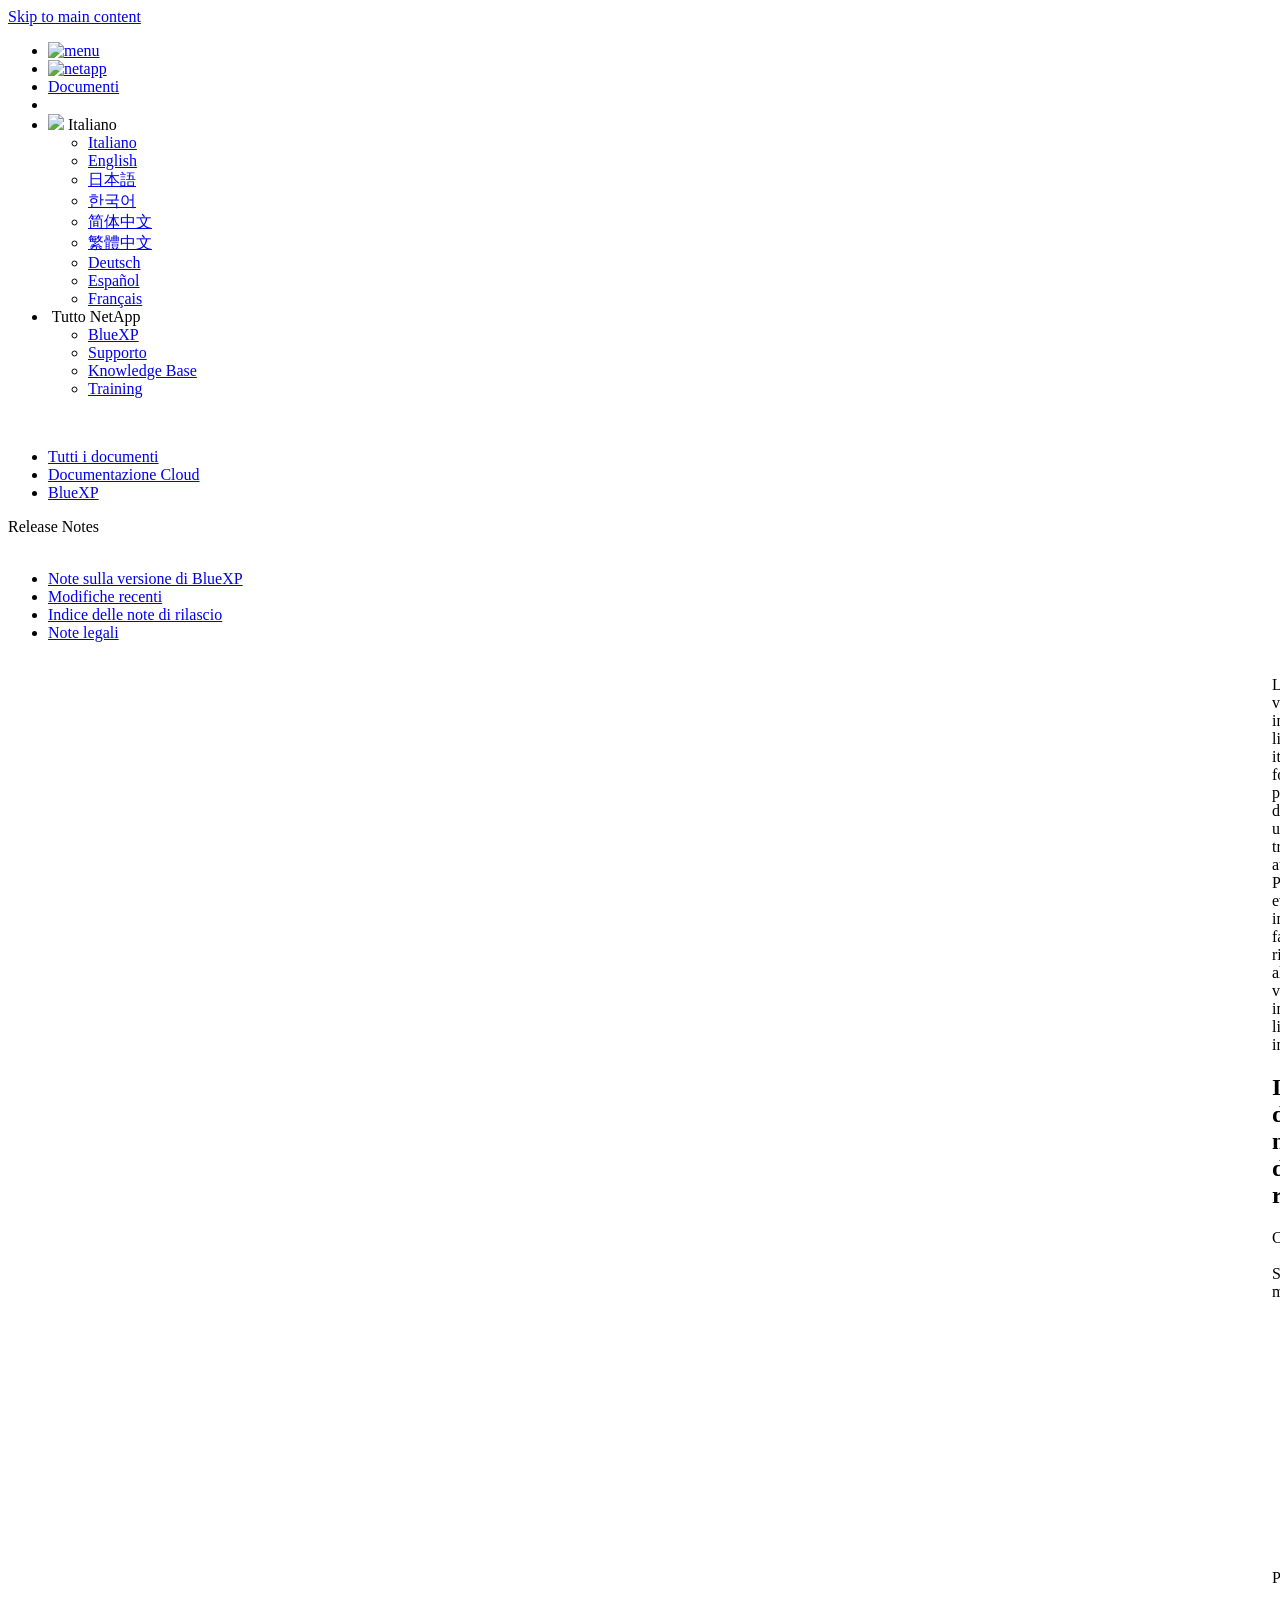
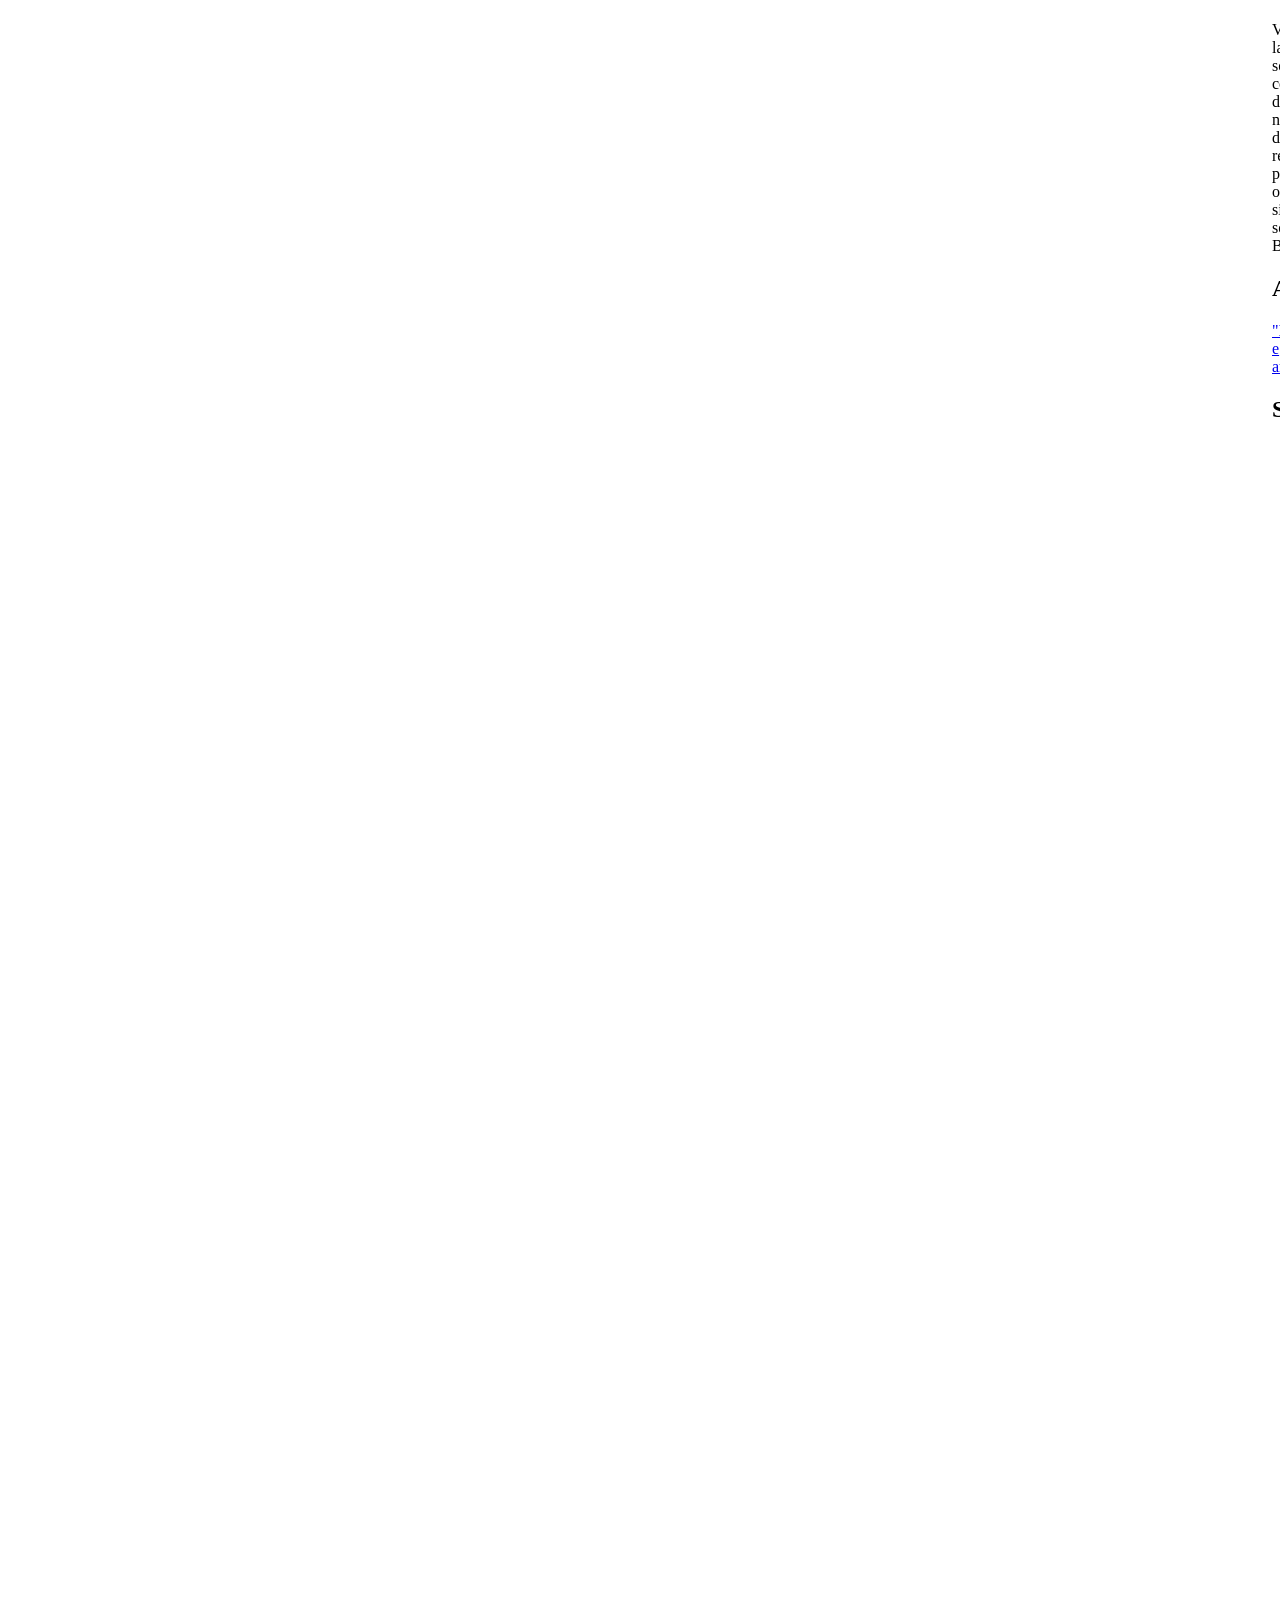
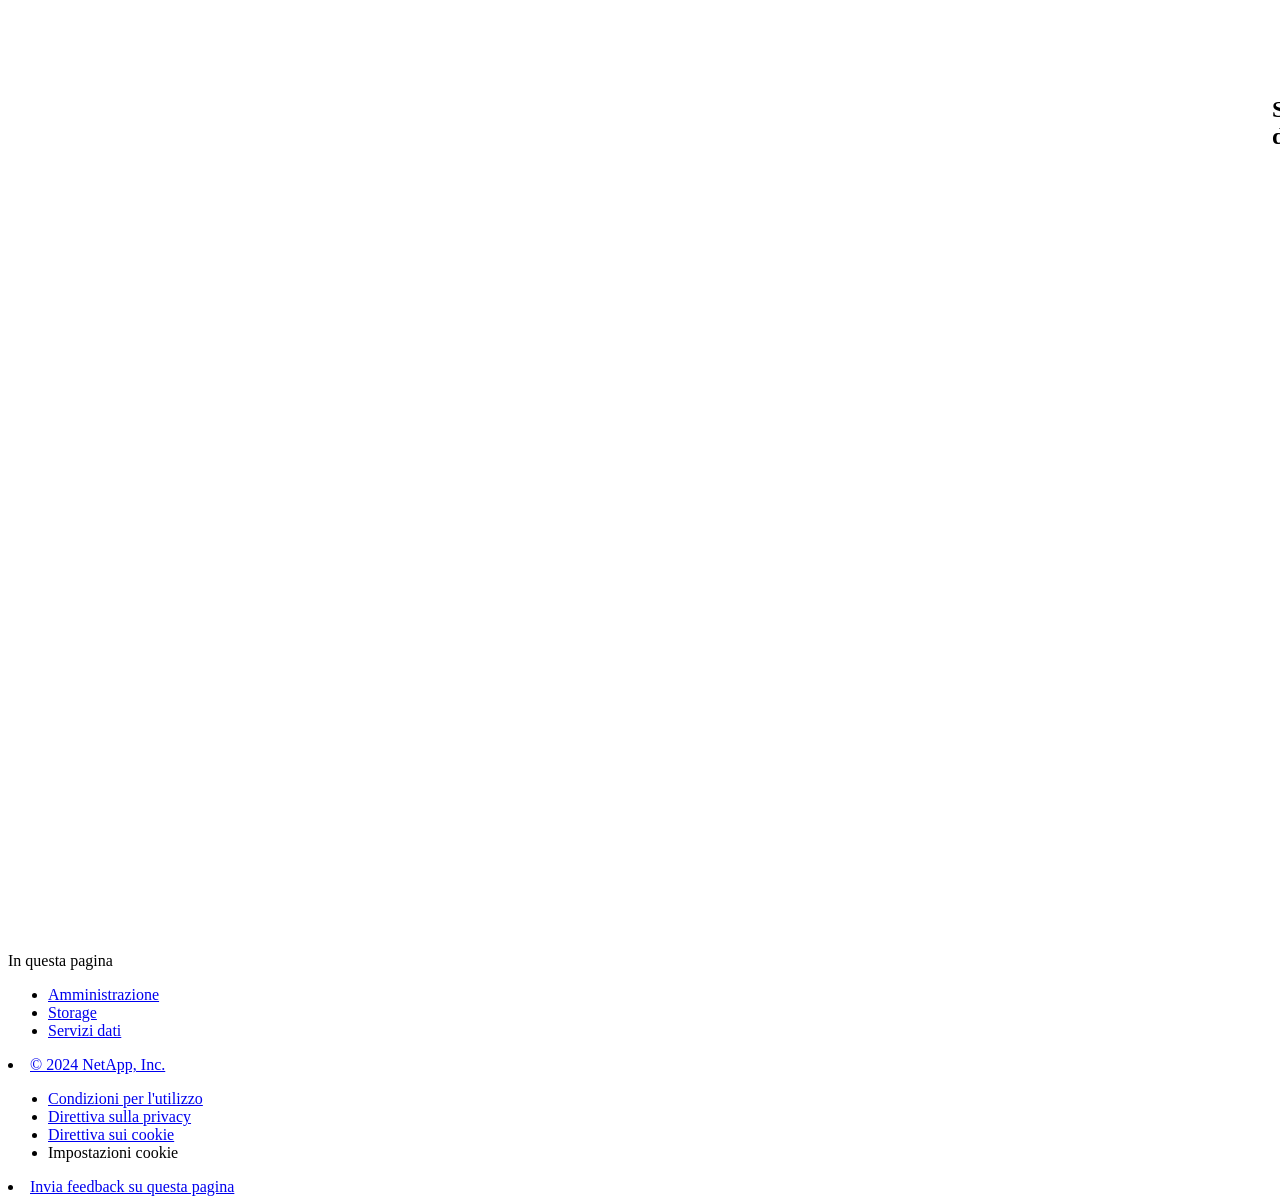
==== commit 624bd666: "Built from 07e0193 NetAppDocs/netappdocs-build@b78b65c3d71277b9e246d7046c70cc524d041651" ====
--- a/release-notes-index.html
+++ b/release-notes-index.html
@@ -9,28 +9,26 @@
   <meta property="og:title" content="Indice delle note di rilascio | NetApp Documentation" />
 	<meta property="og:type" content="website" />
 	<meta property="og:url" content="https://docs.netapp.com/it-it/bluexp-relnotes/release-notes-index.html" />
-	<meta property="og:description" content="" />
+	<meta property="og:description" content="Visualizza la serie completa di note di release per ogni singolo servizio BlueXP." />
   <meta property="og:image" content="https://docs.netapp.com/it-it/bluexp-relnotes/images/logo-tophat-social.png" />
   <meta property="og:image:alt" content="NetApp Logo" />
   <meta name="format-detection" content="telephone=no">
   <meta http-equiv="Content-Type" content="text/html; charset=utf-8">
   <meta http-equiv="encoding" content="utf-8">
   <meta http-equiv="nss-type" content="Product Documentation"/>
-  <meta http-equiv="nss-subtype" content="User Guide"/><meta name="description" content="">
-  <meta name="keywords" content=" "><!-- Icons -->
+  <meta http-equiv="nss-subtype" content="User Guide"/><meta name="description" content="Visualizza la serie completa di note di release per ogni singolo servizio BlueXP.">
+  <meta name="keywords" content=" release notes"><!-- Icons -->
   <link rel="icon" href="/it-it/bluexp-relnotes/images/favicon.ico" type="image/x-icon">
 
   <!-- RSS Feed --><link rel="alternate" type="application/rss+xml" title="NetApp Documentation" href="/it-it/bluexp-relnotes/feed.xml"><!-- CSS Definitions: NetApp CSS should be defined after generic css -->
 
-  <!-- Elastic Search -->
-  <link rel="stylesheet" href="//cdn.jsdelivr.net/searchkit/0.10.0/theme.css">
 
   <!-- Combined CSS -->
-  <link rel="stylesheet" type="text/css" href="/it-it/bluexp-relnotes/css/netappdocs.css">
+  <link rel="stylesheet" type="text/css" href="/it-it/bluexp-relnotes/css/ie-netappdocs.css">
 
   
-  <link rel="stylesheet" href="/it-it/bluexp-relnotes/css/landing-page.css" type="text/css">
-  <link rel="stylesheet" href="/it-it/bluexp-relnotes/css/tabbed-blocks.css" type="text/css">
+  <link rel="stylesheet" href="/it-it/bluexp-relnotes/css/ie-landing-page.css" type="text/css">
+  <link rel="stylesheet" href="/it-it/bluexp-relnotes/css/ie-tabbed-blocks.css" type="text/css">
   <!-- Canonical url -->
   <link rel="canonical" href="https://docs.netapp.com/it-it/bluexp-relnotes/release-notes-index.html" />
   <link rel="alternate" hreflang="x-default" href="https://docs.netapp.com/us-en/bluexp-relnotes/release-notes-index.html" />
@@ -43,114 +41,48 @@
   <link rel="alternate" hreflang="de" href="https://docs.netapp.com/de-de/bluexp-relnotes/release-notes-index.html" />
   <link rel="alternate" hreflang="es" href="https://docs.netapp.com/es-es/bluexp-relnotes/release-notes-index.html" />
   <link rel="alternate" hreflang="fr" href="https://docs.netapp.com/fr-fr/bluexp-relnotes/release-notes-index.html" />
-  <link rel='stylesheet' href='/it-it/bluexp-relnotes/css/na-feature.css' type='text/css'><!-- Top level site integrations --><script>
-    function addAdobeLaunch(adobeId) {
-      var head = document.getElementsByTagName('head')[0];
-      var adobe = document.createElement("script");
-      adobe.type = "text/plain";
-      adobe.className = "optanon-category-C0002";
-      adobe.src = "//assets.adobedtm.com/60287eadf1ee/c284da483c83/"+adobeId+".min.js";
-      head.appendChild(adobe);
-    }
-
-    function addGoogleAnalytics(gtagId) {
-      var google = document.createElement("script");
-      google.type = "text/plain";
-      google.className = "optanon-category-C0002";
-      google.src = "https://www.googletagmanager.com/gtag/js?id="+gtagId;
-      var head = document.getElementsByTagName('head')[0];
-      head.appendChild(google);
-
-      window.dataLayer = window.dataLayer || [];
-      function gtag(){dataLayer.push(arguments);}
-      gtag('js', new Date());
-      gtag('config', gtagId);
-    }
-
-    function addConsent(consentId) {
-      var head = document.getElementsByTagName('head')[0];
-      var onetrustConsent = document.createElement("script");
-      onetrustConsent.type = "text/javascript";
-      onetrustConsent.src = "https://cdn.cookielaw.org/consent/"+consentId+"/OtAutoBlock.js";
-      head.appendChild(onetrustConsent);
-
-      var onetrustScript = document.createElement("script");
-      onetrustScript.type = "text/javascript";
-      onetrustScript.src = "https://cdn.cookielaw.org/scripttemplates/otSDKStub.js";
-      onetrustScript.charset = "UTF-8";
-      onetrustScript.dataset.documentLanguage = "true";
-      onetrustScript.dataset.domainScript = consentId;
-      head.appendChild(onetrustScript);
-    }addConsent("72570c5c-fe30-465f-b0e0-b77f7fb4ae34");
-    addAdobeLaunch("launch-e9ff3acac59f");
-    addGoogleAnalytics("G-KYN6T440WN");function OptanonWrapper() { }
+  <!-- Top level site integrations -->
+<script type="text/javascript" src="https://cdn.cookielaw.org/consent/72570c5c-fe30-465f-b0e0-b77f7fb4ae34/OtAutoBlock.js"></script>
+    <script type="text/javascript" src="https://cdn.cookielaw.org/scripttemplates/otSDKStub.js" charset="UTF-8" data-document-language="true" data-domain-script="72570c5c-fe30-465f-b0e0-b77f7fb4ae34"></script>
+    <script type="text/javascript">function OptanonWrapper() { }</script>
+    <script type="text/plain" class="optanon-category-C0002" src="https://assets.adobedtm.com/60287eadf1ee/c284da483c83/launch-e9ff3acac59f.min.js"></script>
+    <script class="optanon-category-C0001">(function(w,d,s,l,i){w[l]=w[l]||[];w[l].push({'gtm.start':
+        new Date().getTime(),event:'gtm.js'});var f=d.getElementsByTagName(s)[0],
+        j=d.createElement(s),dl=l!='dataLayer'?'&l='+l:'';j.setAttributeNode(d.createAttribute('data-ot-ignore'));j.setAttribute('class','optanon-category-C0001');j.async=true;
+        j.src='https://www.googletagmanager.com/gtm.js?id='+i+dl+'';f.parentNode.insertBefore(j,f);
+        })(window,document,'script','dataLayer','GTM-MD73T9M');</script>
+
+  <script src="https://cdnjs.cloudflare.com/ajax/libs/jquery/2.1.4/jquery.min.js"></script>
+  
+  <script>
+    $(document).ready(function() {
+      const MASTHEAD_OFFSET = 65;
+      const SECTIONS = $("main h2, main h3");
+      // PAGE NAV - Init
+      if (SECTIONS.length == 0) {
+        // remove if there is no elements
+        /*
+        $("#ie-right-navbar").remove();
+        $("#ie-right-navbar-collapse").remove();
+        */
+      } else {
+        $(".page-nav-title").css('display', 'block');
+        for (var i = 0; i < SECTIONS.length; i++) {
+          var sectionId = $(SECTIONS[i]).attr('id');
+          var sectionName = $(SECTIONS[i]).text();
+          var subClass = $(SECTIONS[i]).is("h3") ? ' page-nav__sublink' : '';
+          $("#page-menu").append('<li class="page-nav-item"><a href="#' + sectionId + '" class="page-nav__link' + subClass + '">' + sectionName + '</a></li>');
+        }
+      }
+    });
   </script>
-  <script src="https://cdnjs.cloudflare.com/ajax/libs/jquery/2.1.4/jquery.min.js"></script>
+  
   <script src="https://cdnjs.cloudflare.com/ajax/libs/jquery-cookie/1.4.1/jquery.cookie.min.js"></script>
 
   <!-- Used for Product Family Page Sidebar Visibility --><!-- Used to import Promise for IE. Required for SearchKit -->
-  <script src="https://cdnjs.cloudflare.com/ajax/libs/bluebird/3.3.5/bluebird.min.js"></script><script src='/it-it/bluexp-relnotes/js/na-search.js'></script><script src='/it-it/bluexp-relnotes/js/na-pagenav.js'></script><script src='/it-it/bluexp-relnotes/js/na-utility.js'></script>
- <!--  
-  <link rel='stylesheet' href='/it-it/bluexp-relnotes/css/prism.css' type='text/css'>
-  <link rel='stylesheet' href='/it-it/bluexp-relnotes/css/prism-netapp.css' type='text/css'>
- -->
-
-  <!-- <script src='/it-it/bluexp-relnotes/js/na-utility.js'></script> -->
-  <script src='/it-it/bluexp-relnotes/js/clouddocs.js'></script>
-  <script src='/it-it/bluexp-relnotes/js/jquery.navgoco.min.js'></script>
-  <script src="https://maxcdn.bootstrapcdn.com/bootstrap/3.3.7/js/bootstrap.min.js" integrity="sha384-Tc5IQib027qvyjSMfHjOMaLkfuWVxZxUPnCJA7l2mCWNIpG9mGCD8wGNIcPD7Txa" crossorigin="anonymous"></script>
-  <!-- <script src='/it-it/bluexp-relnotes/js/toc.js'></script> -->
-  <!-- <script src='/it-it/bluexp-relnotes/js/customscripts.js'></script> --><script>
-      $(document).ready(function() {
-          
-          var collapseOnInit = true;
-          
-
-          var navSettings = {
-              "caretHtml": '',
-              "accordion": collapseOnInit,
-              "openClass": 'active', // open
-              "save": false, // leave false or nav highlighting doesn't work right
-              "cookie": {
-                  "name": 'navgoco',
-                  "expires": false,
-                  "path": '/'
-              },
-              "slide": {
-                  "duration": 400,
-                  "easing": 'swing'
-              }
-          };
-
-          // Initialize navgoco with default options
-          $("#mysidebar").navgoco(navSettings);
-          
-
-          $("#collapseAll").click(function(e) {
-              e.preventDefault();
-              $("#mysidebar").navgoco('toggle', false);
-          });
-
-          $("#expandAll").click(function(e) {
-              e.preventDefault();
-              $("#mysidebar").navgoco('toggle', true);
-          });
-
-          $(".sidebar-nav-container").on("scroll", function() {
-            $.cookie("sidebarScroll", $(".sidebar-nav-container").scrollTop(), {
-              path    : "/it-it/bluexp-relnotes"  
-            });
-          });
-          $(function() {
-            if ($.cookie("sidebarScroll")) {
-              $(".sidebar-nav-container").scrollTop($.cookie("sidebarScroll"));
-            }
-          });
-
-      });
-
-  </script>
-  <script>
+  <script src="https://cdnjs.cloudflare.com/ajax/libs/bluebird/3.3.5/bluebird.min.js"></script><script src='/it-it/bluexp-relnotes/js/na-search.js'></script><script src='/it-it/bluexp-relnotes/js/ie-clouddocs.js'></script>
+  <script src="https://maxcdn.bootstrapcdn.com/bootstrap/3.3.7/js/bootstrap.min.js" integrity="sha384-Tc5IQib027qvyjSMfHjOMaLkfuWVxZxUPnCJA7l2mCWNIpG9mGCD8wGNIcPD7Txa" crossorigin="anonymous"></script><script>
+    /*
       $(document).ready(function() {
           $("#tg-sb-link").click(function() {
               $("#tg-sb-sidebar").toggle();
@@ -160,190 +92,446 @@
               $("#tg-sb-icon").toggleClass('fa-toggle-off');
           });
       });
+      */
   </script>
   <script src='/it-it/bluexp-relnotes/js/custom-dropdown.js'></script>
   <script src='/it-it/bluexp-relnotes/js/FileSaver.min.js'></script>
   <script src='/it-it/bluexp-relnotes/js/jszip-utils.min.js'></script>
-  <script src='/it-it/bluexp-relnotes/js/jszip.min.js'></script>
-  <!-- <script src='/it-it/bluexp-relnotes/js/pdf-ux.js'></script> -->
-</head>
+  <script src='/it-it/bluexp-relnotes/js/jszip.min.js'></script><script src='/it-it/bluexp-relnotes/js/ie-pdf-ux.js'></script></head>
 
 
   <body class role="document" data-flavor="">
-    <div id="page" class="n-off-canvas-menu">
-      <div class="n-off-canvas-menu__menu"><!--TODO: Add offcanvas code --></div>
-      <div class="n-off-canvas-menu__content-wrap">
-        <header class="site-header" id="banner">
-  
-  <!-- Start Page Toolbar -->
-  
-  <div class="page-nav-toolbar"><div class="page-nav-contribute"><a target="_blank" href="https://github.com/NetAppDocs/bluexp-relnotes.it-it/issues/new?template=new-from-page.yml&page-url=https://docs.netapp.com/it-it/bluexp-relnotes/release-notes-index.html&page-title=Indice delle note di rilascio" class="page-nav-contribute-link" role="button"><img src="/it-it/bluexp-relnotes/images/discuss-sm.svg" alt="" class="github-icon" />Richiedi modifiche alla documentazione</a><a target="_blank" href="https://github.com/NetAppDocs/bluexp-relnotes/blob/main/release-notes-index.adoc" class="page-nav-contribute-link" role="button"><img src="/it-it/bluexp-relnotes/images/edit-sm.svg" alt="" class="github-icon" />Modifica questa pagina</a><a target="_blank" href="https://docs.netapp.com/us-en/contribute/" class="page-nav-contribute-link"  ><img src="/it-it/bluexp-relnotes/images/article-sm.svg" alt="" class="github-icon" />Scopri come collaborare</a></div>
-    <div class="page-nav-container">
-      <nav class="page-nav-fixed">
-        <div class="page-nav-title">IN QUESTA PAGINA</div>
-        <div class="page-nav-links">
-          <ul class="page-nav-inner" id="page-menu"></ul>
-        </div>
-      </nav>
-    </div>
-  </div>
-  
-  
-  <!-- Start top_hat -->
-  <div class="n-top-hat">
-    <div class="n-container">
-      <div class="n-top-hat__cross-property-nav">
-        <ul class="n-top-hat__list">
-          <li class="n-top-hat__list-item">
-            <a href="https://www.netapp.com/products-a-z/" class="n-top-hat__link">Prodotto e soluzioni</a>
-          </li>
-          <li class="n-top-hat__list-item">
-            <a href="https://www.netapp.com/support-and-training/netapp-university/" class="n-top-hat__link">Supporto e training</a>
-          </li>
-          <li class="n-top-hat__list-item">
-            <a href="https://cloud.netapp.com" class="n-top-hat__link">Cloud Central</a>
-          </li>
-          <li class="n-top-hat__list-item">
-            <a href="https://community.netapp.com/" class="n-top-hat__link">Community</a>
-          </li>
-          <li class="n-top-hat__list-item">
-            <a href="https://blog.netapp.com/" class="n-top-hat__link">Blog</a>
-          </li>
-          <li class="n-top-hat__list-item">
-            <a href="https://customers.netapp.com/en/" class="n-top-hat__link">Testimonianze dei clienti</a>
-          </li>
-        </ul>
-      </div>
-      <div class="n-top-hat__utils">
-        <ul class="n-top-hat__list">
-          <li class="n-top-hat__list-item">
-            <a href="https://www.netapp.com/company/contact-us/" target="_self" class="n-top-hat__link" data-ntap-ui="contact-us">Contatto</a>
-          </li>
-        </ul>
-      </div>
-    </div>
-  </div>
-  <!-- End top_hat -->
-
-  <!-- Start property bar -->
-  <style>
-    .n-property-navigation-bar__menus--desktop-experience .n-menu--mega__default-content__heading span {
-    color: #34B0FF;
-    }
-  </style>
-  <div class="n-property-bar " data-ntap-ui="sticky-nav">
-    <div class="n-property-bar__inner-wrap">
-      <div class="n-property-bar__menu-toggle">
-        <a href="#" class="n-property-bar__menu-toggle-link">
-          <span class="n-property-bar__menu-toggle-text">Menu</span>
-          <svg class="n-icon-bars n-property-bar__menu-toggle-icon" aria-labelledby="title">
-            <title>bars</title>
-            <use xlink:href="/it-it/bluexp-relnotes/images/sprite.svg#bars"></use>
-          </svg>
-        </a>
-      </div>
-      <div class="n-property-bar__property-mark ">
-        <a href="https://www.netapp.com" class="n-property-bar__property-link">
-          <div class="n-property-bar__logo">
-            <svg class="n-icon-netapp-mark n-icon-netapp-mark n-property-bar__netapp-mark-icon" aria-labelledby="title">
-              <title>netapp-mark</title>
-              <use xlink:href="/it-it/bluexp-relnotes/images/sprite.svg#netapp-mark"></use>
-            </svg>
-            <svg class="n-icon-netapp-logo n-property-bar__logo-svg" aria-labelledby="title">
-              <title>netapp-logo</title>
-              <use xlink:href="/it-it/bluexp-relnotes/images/sprite.svg#netapp-logo"></use>
-            </svg>
-          </div>
-        </a>
-      </div>
-
-      
-      
-      
-      <div class="search-property-bar">
-        <div id="search-demo-container" class="searchbox n-property-bar__search">
-          <div id="react-search" 
-          data-search-html="/it-it/bluexp-relnotes/search.html"
-          data-type="widget" 
-          data-placeholder="Esplora la documentazione"
-          data-no-results-found="Nessun risultato per {query}"
-          data-did-you-mean="Cerca {suggestion}."
-          data-no-results-found-did-you-mean="Nessun risultato per {query}. Intendi {suggestion}?"
-          data-results-found="{hitCount} risultati trovati"
-          data-error-message="Si è verificato un problema durante il recupero dei risultati. Riprova."
-          data-error-reset="Reimposta ricerca"
-          data-sk-es-pf-indexes=""
-          data-flavor=""></div>
-          <button class="n-property-bar__search-toggle-button" type="button">
-            <svg class="n-icon-search n-property-bar__search-toggle-button-icon" aria-labelledby="title">
-              <title>search</title>
-              <use xmlns:xlink="http://www.w3.org/1999/xlink" xlink:href="/it-it/bluexp-relnotes/images/sprite.svg#search"></use>
-            </svg>
-          </button>
-        </div>
-      </div>
-      
-    </div>
-  </div>
-  <div class="n-property-bar__toolbar">
-    <!-- Start Language Selector --><div id="language-dropdown" class="custom-dropdown custom-dropdown-lang">
-      <div class="custom-dropdown-select custom-dropdown-select-lang">
-      <span class="lang-name">Italiano</span>
-          <svg class="n-globe__icon" aria-labelledby="title">
-            <title>globe</title>
-            <use xmlns:xlink="http://www.w3.org/1999/xlink" xlink:href="/it-it/bluexp-relnotes/images/sprite.svg#globe"></use>
-          </svg>
-        </button>
-      </div>
-
-      <ul class="custom-dropdown-menu"><li>
-          <a href="https://docs.netapp.com/it-it/bluexp-relnotes/release-notes-index.html" target="_self"><span translate="no" class="notranslate">Italiano</span></a>
-        </li><li>
-          <a href="https://docs.netapp.com/us-en/bluexp-relnotes/release-notes-index.html" target="_self"><span translate="no" class="notranslate">English</span></a>
-        </li><li>
-          <a href="https://docs.netapp.com/ja-jp/bluexp-relnotes/release-notes-index.html" target="_self"><span translate="no" class="notranslate">日本語</span></a>
-        </li><li>
-          <a href="https://docs.netapp.com/ko-kr/bluexp-relnotes/release-notes-index.html" target="_self"><span translate="no" class="notranslate">한국어</span></a>
-        </li><li>
-          <a href="https://docs.netapp.com/zh-cn/bluexp-relnotes/release-notes-index.html" target="_self"><span translate="no" class="notranslate">简体中文</span></a>
-        </li><li>
-          <a href="https://docs.netapp.com/zh-tw/bluexp-relnotes/release-notes-index.html" target="_self"><span translate="no" class="notranslate">繁體中文</span></a>
-        </li><li>
-          <a href="https://docs.netapp.com/de-de/bluexp-relnotes/release-notes-index.html" target="_self"><span translate="no" class="notranslate">Deutsch</span></a>
-        </li><li>
-          <a href="https://docs.netapp.com/es-es/bluexp-relnotes/release-notes-index.html" target="_self"><span translate="no" class="notranslate">Español</span></a>
-        </li><li>
-          <a href="https://docs.netapp.com/fr-fr/bluexp-relnotes/release-notes-index.html" target="_self"><span translate="no" class="notranslate">Français</span></a>
-        </li></ul>
-    </div>
-    <!-- End Language Selector -->
-
-    <div class="n-property-bar__cta"></div>
-  </div>
-  <!-- End property bar -->
-</header>
-
+    <div class="skip-to-main">
+      <a href="#main" >Skip to main content</a>
+    </div><noscript><iframe src="https://www.googletagmanager.com/ns.html?id=GTM-MD73T9M"
+      height="0" width="0" style="display:none;visibility:hidden"></iframe></noscript><div id="page" class="">
+      <div id="ie-phone-menu" class=""></div>
+      <div id="ie-content-wrap" class="">
+        <nav id="ie-new-header">
+    <ul>
+        <li id="ie-phone-menu-button">
+            <a href="#">
+                <image id="" src="/it-it/bluexp-relnotes/images/hamburger.svg" alt="menu" />
+            </a>
+        </li>
+
+        <li>
+            <a href="https://www.netapp.com/it">
+                <image id="ie-header-logo" src="/it-it/bluexp-relnotes/images/netapp_logo.svg" alt="netapp" />
+            </a>
+        </li>
+        <li id="ie-header-docs">
+            <a href="https://www.netapp.com/it/support-and-training/documentation/">Documenti</a>
+        </li>
+
+        <!-- Empty container to push header left with or without lang selector -->
+        <li id="empty-container" style="margin-left: auto">
+        </li>
+        <!-- Start Language Selector --><li id="ie-language-dropdown">
+            <div id="language-dropdown" class="custom-dropdown custom-dropdown-lang">
+                <div class="custom-dropdown-select custom-dropdown-select-lang">
+                    <img src="/it-it/bluexp-relnotes/images/language_white_24dp.svg" class="n-globe__icon" />
+                    <span class="lang-name">Italiano</span>
+                    <img src="/it-it/bluexp-relnotes/images/dropdown-arrow.svg" alt="" class="custom-icon chevrondown header invisible" />
+                    <img src="/it-it/bluexp-relnotes/images/dropdown-arrow.svg" alt="" class="custom-icon chevronup header" />
+                    </button>
+                </div>
+
+                <ul class="custom-dropdown-menu"><li>
+                        <a href="https://docs.netapp.com/it-it/bluexp-relnotes/release-notes-index.html"
+                            target="_self"><span translate="no" class="notranslate">Italiano</span></a>
+                    </li><li>
+                        <a href="https://docs.netapp.com/us-en/bluexp-relnotes/release-notes-index.html"
+                            target="_self"><span translate="no" class="notranslate">English</span></a>
+                    </li><li>
+                        <a href="https://docs.netapp.com/ja-jp/bluexp-relnotes/release-notes-index.html"
+                            target="_self"><span translate="no" class="notranslate">日本語</span></a>
+                    </li><li>
+                        <a href="https://docs.netapp.com/ko-kr/bluexp-relnotes/release-notes-index.html"
+                            target="_self"><span translate="no" class="notranslate">한국어</span></a>
+                    </li><li>
+                        <a href="https://docs.netapp.com/zh-cn/bluexp-relnotes/release-notes-index.html"
+                            target="_self"><span translate="no" class="notranslate">简体中文</span></a>
+                    </li><li>
+                        <a href="https://docs.netapp.com/zh-tw/bluexp-relnotes/release-notes-index.html"
+                            target="_self"><span translate="no" class="notranslate">繁體中文</span></a>
+                    </li><li>
+                        <a href="https://docs.netapp.com/de-de/bluexp-relnotes/release-notes-index.html"
+                            target="_self"><span translate="no" class="notranslate">Deutsch</span></a>
+                    </li><li>
+                        <a href="https://docs.netapp.com/es-es/bluexp-relnotes/release-notes-index.html"
+                            target="_self"><span translate="no" class="notranslate">Español</span></a>
+                    </li><li>
+                        <a href="https://docs.netapp.com/fr-fr/bluexp-relnotes/release-notes-index.html"
+                            target="_self"><span translate="no" class="notranslate">Français</span></a>
+                    </li></ul>
+            </div>
+            </li>
+        <!-- End Language Selector -->
+
+
+        <li id="ie-allnetapp">
+            <div id="allnetapp-dropdown" class="custom-dropdown custom-dropdown-allnetapp">
+                <div class="custom-dropdown-select custom-dropdown-select-allnetapp">
+                    <img src="/it-it/bluexp-relnotes/images/apps_white_24dp.svg" alt="" class="allnetapp-icon" />
+                    <span class="allnetapp-name">Tutto NetApp</span>
+                    <img src="/it-it/bluexp-relnotes/images/dropdown-arrow.svg" alt="" class="custom-icon chevrondown header invisible" />
+                    <img src="/it-it/bluexp-relnotes/images/dropdown-arrow.svg" alt="" class="custom-icon chevronup header" />
+                    </button>
+                </div>
+
+                <ul class="custom-dropdown-menu allnetapp-dropdown">
+                    <li>
+                        <a href="https://bluexp.netapp.com/"
+                            target="_self"><span translate="no" class="notranslate">BlueXP</span></a>
+                    </li>
+                    <li>
+                        <a href="https://mysupport.netapp.com/site/"
+                            target="_self"><span translate="no" class="notranslate">Supporto</span></a>
+                    </li>
+                    <li>
+                        <a href="https://kb.netapp.com/"
+                            target="_self"><span translate="no" class="notranslate">Knowledge Base</span></a>
+                    </li>
+                    <li>
+                        <a href="https://www.netapp.com/it/support-and-training/netapp-learning-services/"
+                            target="_self"><span translate="no" class="notranslate">Training</span></a>
+                    </li>
+                </ul>
+            </div>
+
+        </li>
+
+    </ul>
+</nav>
 
         <main id="n-main-content" class="n-main-content">
           <!-- Start Documentation Content -->
 <div class="ie-main">
-  <!-- Sidebar Column -->
+
+<div id="ie-new-sidebar-collapse" style="display: none">
+    <img id="sidebar-expand" class="ie-searchbox-icon" src="/it-it/bluexp-relnotes/images/double_arrow.svg" alt="" />
+</div>
+<div id="ie-new-sidebar">
+    <div id="ie-product-identity-lockup">
+        <div id="sidebar-collapse" class="">
+            <img src="/it-it/bluexp-relnotes/images/double_arrow.svg" alt="" />
+        </div>
+        <div id="ie-breadcrumb" class="">
+  <ul class="ie-breadcrumb">
+    <li class="">
+      <a href="https://docs.netapp.com">Tutti i documenti</a>
+    </li>
+    
+    
+    <li class="">
+      <a href="https://docs.netapp.com/us-en/cloud/">Documentazione Cloud</a>
+    </li>
+    
+
+    
+    <li class="">
+      <a href="https://docs.netapp.com/it-it/bluexp-family/">
+        BlueXP
+      </a>
+    </li>
+    
+  </ul>
   
-  <div class="col-md-3" id="sidebar-height">
-      <button id="btn-sidebar-collapse" onclick="hideSidebar()"><img src="/it-it/bluexp-relnotes/images/collapse.png" alt="Comprimi pannello di navigazione"></button>
-      <div class="n-pdf-header">
-  <a id="toggleButtonPdf" class="n-pdf-button" type="button">
-    <img src="/it-it/bluexp-relnotes/images/pdf.png" alt="" width="16" height="16"/>PDF disponibili<span>
-    </span>
-  </a>
-</div>
-<div class="n-pdf-body-container">
-  <ul id="toggleContainerPdf" class="n-pdf-body" style="display:none;"><li class="pdf-ux-container">
+  <div class="ie-product-name" >
+    <!--<a href="/it-it/bluexp-relnotes/">-->
+      Release Notes
+    <!--</a>-->
+  </div>
+</div>
+
+            
+
         
         
+
+<div id="ie-searchbox" class="ie-searchbox-sidebar ">
+    <img class="ie-searchbox-icon" src="/it-it/bluexp-relnotes/images/loupe.svg" alt=""/>
+    <div id="react-search" 
+        data-search-html="/it-it/bluexp-relnotes/search.html" 
+        data-type="widget"
+        data-placeholder="Esplora la documentazione"
+        data-no-results-found="Nessun risultato per {query}"
+        data-did-you-mean="Cerca {suggestion}."
+        data-no-results-found-did-you-mean="Nessun risultato per {query}. Intendi {suggestion}?"
+        data-results-found="{hitCount} risultati trovati"
+        data-error-message="Si è verificato un errore. Riprova."
+        data-error-reset="Reimposta ricerca"
+        data-sk-es-pf-indexes="" 
+        data-flavor="">
+    </div>
+</div>
         
-        <a target="_blank" href="/it-it/bluexp-relnotes/pdfs/fullsite-sidebar/Note_sulla_versione_di_BlueXP.pdf" >
-          <img src="/it-it/bluexp-relnotes/images/pdf.png" alt="" width="16" height="16"/>PDF del sito di questa documentazione</a>
+    </div>
+    <div id="ie-new-toc"><script>
+  let sidebarAccordion = true;
+
+  /* specific css rules for Mac */
+  if(navigator.platform.match('Mac') !== null) {
+    document.body.setAttribute('class', 'OSX');
+  }
+
+</script>
+
+<div id="ie-sidebar-container">
+  <ul id="ie-sidebar-list" ><li 
+      data-pdf-exists="true" 
+      data-pdf-filename="Note sulla versione di BlueXP"
+      data-li-level="1#" 
+      class="   "
+      dale-page-url="/release-notes-index.html" 
+      dale-entry-url="/index.html" 
+    ><a class="ie-sidebar-menuitem-1 " href="/it-it/bluexp-relnotes/index.html">
+        Note sulla versione di BlueXP
+      </a></li><li 
+      data-pdf-exists="true" 
+      data-pdf-filename="Modifiche recenti"
+      data-li-level="1#" 
+      class="   "
+      dale-page-url="/release-notes-index.html" 
+      dale-entry-url="/whats-new.html" 
+    ><a class="ie-sidebar-menuitem-1 " href="/it-it/bluexp-relnotes/whats-new.html">
+        Modifiche recenti
+      </a></li><li 
+      data-pdf-exists="true" 
+      data-pdf-filename="Indice delle note di rilascio"
+      data-li-level="1#" 
+      class="  ie-sidebar-selected    "
+      dale-page-url="/release-notes-index.html" 
+      dale-entry-url="/release-notes-index.html" 
+    ><a class="ie-sidebar-menuitem-1 " href="/it-it/bluexp-relnotes/release-notes-index.html">
+        Indice delle note di rilascio
+      </a></li><li 
+      data-pdf-exists="true" 
+      data-pdf-filename="Note legali"
+      data-li-level="1#" 
+      class="   "
+      dale-page-url="/release-notes-index.html" 
+      dale-entry-url="/legal-notices.html" 
+    ><a class="ie-sidebar-menuitem-1 " href="/it-it/bluexp-relnotes/legal-notices.html">
+        Note legali
+      </a></li></ul>
+</div>
+<script>
+
+  $(".ie-sidebar-button").click(function (e) {
+    e.preventDefault();
+    e.stopPropagation();
+
+    expandedLI = $('li.ie-sidebar-expand')
+
+    const li = $(this).closest("li");
+
+    const parentsLI = $(li).parents('li');
+
+    expandedLI.map(element => {
+      if (sidebarAccordion && !li.hasClass('ie-sidebar-expand') && jQuery.inArray(expandedLI[element], parentsLI) == -1) {
+        $(expandedLI[element]).toggleClass('ie-sidebar-expand');
+        $(expandedLI[element]).children("ul").animate({ height: 'toggle' }, 400, function () {
+          $(li).children("ul").toggleClass('ie-sidebar-open');
+
+        })
+      }
+
+    })
+
+    $(li).toggleClass('ie-sidebar-expand');
+    $(li).children("ul").animate({ height: 'toggle' }, 400, function () {
+      $(li).children("ul").toggleClass('ie-sidebar-open');
+    })
+  });
+
+
+  
+    $("li.ie-sidebar-selected").parents('ul').toggleClass("ie-sidebar-open");
+    $("li.ie-sidebar-selected").toggleClass("ie-sidebar-expand")
+    $("ul.ie-sidebar-open").parent().toggleClass("ie-sidebar-expand");
+    $("li.ie-sidebar-selected").children('ul').toggleClass("ie-sidebar-open")
+  
+  
+</script>
+    </div>
+</div>
+<script>
+
+    
+    let sidebarScrollTopPosition = 0;
+    $("#ie-new-toc").on("scroll", function () {
+        if (sidebarScrollTopPosition == 0) {
+            $.cookie("sidebarScroll", $("#ie-new-toc").scrollTop(), {
+                path: "/it-it/bluexp-relnotes"
+            });
+        }
+
+        if ($("#ie-new-toc").scrollTop() > 0) {
+            $('#ie-product-identity-lockup').addClass('ie-addShadow');
+        } else {
+            $('#ie-product-identity-lockup').removeClass('ie-addShadow');
+        }
+    });
+
+    $(function () {
+        if ($.cookie("sidebarScroll")) {
+            $("#ie-new-toc").scrollTop($.cookie("sidebarScroll"));
+        }
+    });
+
+    function setSidebarBottom() {
+        const footerGap = PXinViewport($(".n-footer"));
+        document.getElementById("ie-new-sidebar").style.bottom = Math.max(0, footerGap) + "px";
+    }
+
+    window.onscroll = () => {
+        setSidebarBottom();
+    };
+
+    $("#sidebar-collapse").click(function (e) {
+        const sidebarWidth = $("#ie-new-sidebar").width() - $("#ie-new-sidebar-collapse").width();
+        e.preventDefault();
+        const width = $(".ie-content-pane").width();
+        const marginLeft = parseInt($(".ie-content-pane").css('marginLeft'));
+
+        if ($.cookie("sidebarScroll")) {
+            sidebarScrollTopPosition = $.cookie("sidebarScroll");
+        }
+
+        $("#ie-new-sidebar").animate({ width: 'toggle' }, 350, function () {
+            $("#ie-new-sidebar-collapse").show();
+            $("#ie-new-sidebar").removeClass("open")
+            $("#ie-new-sidebar").addClass("close")
+            $("#ie-new-sidebar").removeAttr("style")
+        });
+        $(".ie-content-pane").animate({ width: (width + sidebarWidth), marginLeft: (marginLeft - sidebarWidth) }, 350, function () {
+            resizeContent()
+        })
+
+    });
+    $("#sidebar-expand").click(function (e) {
+        const sidebarWidth = $("#ie-new-sidebar").width() - $("#ie-new-sidebar-collapse").width();
+        e.preventDefault();
+        const width = $(".ie-content-pane").width();
+        const marginLeft = parseInt($(".ie-content-pane").css('marginLeft'));
+
+        $("#ie-new-sidebar").animate({ width: 'toggle' }, 250, function () {
+            $('#ie-new-sidebar').css('display', 'flex');
+            $("#ie-new-sidebar-collapse").hide();
+            $("#ie-new-sidebar").removeClass("close")
+            $("#ie-new-sidebar").addClass("open")
+            setSidebarBottom();
+
+            if (sidebarScrollTopPosition != 0) {
+                $.cookie("sidebarScroll", sidebarScrollTopPosition, {
+                    path: "/it-it/bluexp-relnotes"
+                })
+                $("#ie-new-toc").scrollTop(sidebarScrollTopPosition);
+                sidebarScrollTopPosition = 0;
+            }
+        });
+        $(".ie-content-pane").animate({ width: (width - sidebarWidth), 'marginLeft': (marginLeft + sidebarWidth) }, 250, function () {
+            resizeContent()
+        })
+    });
+    function resizeContent() {
+        const sidebarWidth = $("#ie-new-sidebar").width() - $("#ie-new-sidebar-collapse").width();
+        const rightNavbarVisible =  $("#ie-right-navbar").css('display') && $("#ie-right-navbar").css('display') != 'none';
+        const sidebarVisible = $("#ie-new-sidebar").css('display') != 'none';
+        const rightNavbarWidth = $("#ie-right-navbar").width();
+        const rightNavbarCollapseWidth = $("#ie-right-navbar-collapse").width();
+        const rightNavbarCollapseVisible = $("#ie-right-navbar-collapse").css('display') && $("#ie-right-navbar-collapse").css('display') != 'none';
+        
+        if (rightNavbarVisible && sidebarVisible) {
+            $(".ie-content-pane").width(`calc(100% - ${sidebarWidth + rightNavbarWidth}px)`)
+            $(".ie-content-pane").css('marginLeft', `${sidebarWidth}px`)
+        } else if (sidebarVisible) {
+            $(".ie-content-pane").css('marginLeft', `${sidebarWidth}px`)
+            if (rightNavbarCollapseVisible) {
+                $(".ie-content-pane").width(`calc(100% - ${sidebarWidth + rightNavbarCollapseWidth}px)`)
+            } else {
+                $(".ie-content-pane").width(`calc(100% - ${$("#ie-new-sidebar").width()}px)`)
+            }
+
+        } else if (rightNavbarVisible) {
+            $(".ie-content-pane").css('marginLeft', `${$("#ie-new-sidebar-collapse").width()}px`)
+            $(".ie-content-pane").width(`calc(100% - ${rightNavbarWidth}px)`)
+        } else {
+            $(".ie-content-pane").css('marginLeft', `${$("#ie-new-sidebar-collapse").width()}px`)
+            if (rightNavbarCollapseVisible) {
+                $(".ie-content-pane").width(`calc(100% - ${rightNavbarCollapseWidth}px)`);
+            } else {
+                $(".ie-content-pane").width(`calc(100% - ${$("#ie-new-sidebar-collapse").width()}px) `);
+            }
+            
+        }
+    }
+    $(window).on("resize load", function () {
+        setSidebarBottom();
+        resizeContent()
+    });
+
+
+</script>
+
+<div class="ie-content-pane ie-component-detail-content ie-component-detail-content--show-code">
+    <!-- Begin of page container --><article class="page-content" id="main">
+      <!-- include utility.html -->
+      <div class="ie-info-disclaimer">
+    <span>
+      <div class="ie-info-disclaimer-container">
+        <div class="ie-info-disclaimer-icon">
+          <img src="/it-it/bluexp-relnotes/images/notification-icons.svg" class="luci-icon" alt="" />
+        </div>
+        <div class="ie-info-disclaimer-content">
+          <span> La versione in lingua italiana fornita proviene da una traduzione automatica. Per eventuali incoerenze, fare riferimento alla versione in lingua inglese. </span>
+        </div>
+        <div style="clear:both;"></div>
+      </div>
+    </span>
+  </div><div class="ie-component-detail-heading-wrap">
+  <h1 class="ie-component-detail-heading">Indice delle note di rilascio</h1>
+</div>
+
+<div id="ie-byline">
+  
+<div class="page-details">
+    
+    
+        <span>Collaboratori
+        </span>
+    
+    
+</div>
+<div class="page-controls">
+    <div id="contribute-dropdown" class="custom-dropdown custom-dropdown-contrib" >
+        <div class="custom-dropdown-select custom-dropdown-select-contrib">
+        <span class="contrib-name"><img src="/it-it/bluexp-relnotes/images/discuss-sm.svg" alt="" class="github-icon" />Suggerisci modifiche</span>
+        <img src="/it-it/bluexp-relnotes/images/dropdown-arrow.svg" alt="" class="custom-icon chevrondown invisible" />
+        <img src="/it-it/bluexp-relnotes/images/dropdown-arrow.svg" alt="" class="custom-icon chevronup" />
+        </div>
+        <ul class="custom-dropdown-menu suggested-changes-dropdown"><li>
+                <a target="_blank" href="https://github.com/NetAppDocs/bluexp-relnotes.it-it/issues/new?template=new-from-page.yml&page-url=https://docs.netapp.com/it-it/bluexp-relnotes/release-notes-index.html&page-title=Indice delle note di rilascio" class="page-nav-contribute-link" role="button">Richiedi modifiche alla documentazione</a>
+            </li><li> 
+                <a target="_blank" href="https://github.com/NetAppDocs/bluexp-relnotes/blob/main/release-notes-index.adoc" class="page-nav-contribute-link" role="button">Modifica questa pagina</a>
+            </li><li><a target="_blank" href="https://docs.netapp.com/us-en/contribute/" class="page-nav-contribute-link"  >Scopri come collaborare</a></li>
+        </ul>
+    </div>
+    <div id="pdf-control-container">
+        <div class="n-pdf-header">
+            <a id="toggleButtonPdf" class="n-pdf-button" type="button">
+                <img class="adobe-icon" src="/it-it/bluexp-relnotes/images/pdf-icon.png" alt="" width="16" height="16"/>PDF<img src="/it-it/bluexp-relnotes/images/dropdown-arrow.svg" class="custom-icon" alt="" />
+            </a>
+        </div>
+        <div class="n-pdf-body-container">
+            <ul id="toggleContainerPdf" class="n-pdf-body" style="display:none;"><li class="pdf-ux-container">
+                    
+                    
+                    
+                    <a target="_blank" class="pdf-download-link" href="/it-it/bluexp-relnotes/pdfs/fullsite-sidebar/Note_sulla_versione_di_BlueXP.pdf" >
+                    <img src="/it-it/bluexp-relnotes/images/pdf-icon.png" alt="" width="16" height="16"/>PDF del sito di questa documentazione</a>
 
 
 
@@ -351,12 +539,14 @@
     <ul class="subfolders" id="pdf-remove" style="display:none;"><li class="active"></li></ul>
   
 
+
+
 </li></ul>
-  <div class="zip-pdf-link-container" style="display: none;">   
-    <a href="#" id="zipPdf">
-      <img src="/it-it/bluexp-relnotes/images/pdf-zip.png" alt="" width="16" height="16"/>
-      <pre>Raccolta di documenti PDF separati<span class="zip-size"></span></pre>
-    </a><div id="zip-link-popup" class="hide">
+            <div class="zip-pdf-link-container" style="display: none;">   
+                <a href="#" id="zipPdf">
+                <img src="/it-it/bluexp-relnotes/images/pdf-zip.png" alt="" width="16" height="16"/>
+                <pre>Raccolta di documenti PDF separati<span class="zip-size"></span></pre>
+                </a><div id="zip-link-popup" class="hide">
     <div class="inner-modal">
         <div class="downloading-progress">
             <div class="spinner"></div>
@@ -380,126 +570,59 @@
         $("#zip-link-popup .download-complete").addClass("hide");
     });
 </script></div>
-</div>
+        </div>
+    </div>        
 <script>
-  $("#toggleContainerPdf li.active:last-child").parents('ul.subfolders').toggle('display');
-  $("#toggleButtonPdf").click(function () {
+$("#toggleContainerPdf li.active:last-child").parents('ul.subfolders').toggle('display');
+$("#toggleButtonPdf").on('click', function(e){ 
+    e.stopPropagation();
     $("#toggleContainerPdf").toggle('display');
     $(".n-pdf-body-container .zip-pdf-link-container").toggle('display');
-  });
-</script><div class="prod-nav" id="product-nav">
-  <a target="_self" class="prod-fam-nav" href="https://docs.netapp.com/it-it/bluexp-family/"><img src="/it-it/bluexp-relnotes/images/left_arrow.png" alt=""><pre>Tutta la documentazione BlueXP</pre></a>
-</div><div class="sidebar-nav-container" id="mysidebardiv">
-  <ul id="mysidebar" class="nav"><li 
-      data-pdf-exists="true" 
-      data-pdf-filename="Note sulla versione di BlueXP"
-      data-li-level="1#" 
-      class=" "
-    ><a class="na-navbar-padding" href="/it-it/bluexp-relnotes/index.html">
-        Note sulla versione di BlueXP
-      </a></li><li 
-      data-pdf-exists="true" 
-      data-pdf-filename="Modifiche recenti"
-      data-li-level="1#" 
-      class=" "
-    ><a class="na-navbar-padding" href="/it-it/bluexp-relnotes/whats-new.html">
-        Modifiche recenti
-      </a></li><li 
-      data-pdf-exists="true" 
-      data-pdf-filename="Indice BlueXP"
-      data-li-level="1#" 
-      class="  active "
-    ><a class="na-navbar-padding" href="/it-it/bluexp-relnotes/release-notes-index.html">
-        Indice BlueXP
-      </a></li></ul>
-</div>
+});
+
+//hide is by clicking outside pdfcontainer
+$(document).on('click', function (e) {
+    if ($('#toggleContainerPdf').is(':visible') && !$('.n-pdf-body-container').is(e.target) && !$('.n-pdf-body-container').has(e.target).length)  {
+        
+        $("#toggleContainerPdf").toggle('display');
+        $(".n-pdf-body-container .zip-pdf-link-container").toggle('display');
+        $("#toggleButtonPdf").removeClass("active");
+    }
+});
+</script>
 <script>
-  window.onscroll = () => {
-    const value = -40 - (document.body.scrollHeight - (window.innerHeight + document.scrollingElement.scrollTop));
-    
-    document.getElementById("sidebar-height").style.bottom = Math.max(0,value) + "px";
-};
+    function getPdfLocation() {
+        const pdfLocation = window.scrollX + document.querySelector('#pdf-control-container').getBoundingClientRect().left
+        if (pdfLocation < 450) {
+            $(".n-pdf-body-container").addClass("block")
+        } else {
+            $(".n-pdf-body-container").removeClass("block")
+        }
+    
+    }
+    $( window ).on( "resize", function() {
+        getPdfLocation()
+} );
 </script>
-<!-- this highlights the active parent class in the navgoco sidebar. this is critical so that the parent expands when you're viewing a page. This must appear below the sidebar code above. Otherwise, if placed inside customscripts.js, the script runs before the sidebar code runs and the class never gets inserted.-->
-<script>$("li.active").parents('li').toggleClass("active");</script>
-<script>$("#mysidebar li.active").parents('ul').css("display","block");</script>
-
-
-  </div>
-  
-
-  <div class="ie-content-pane n-doc__component-detail-content n-doc__component-detail-content--show-code">
-    <!-- Begin of page container --><article class="page-content" id="main">
-      <div class="ie-utility">
-  <button id="btn-sidebar-expand" onclick="showSidebar()"><img src="/it-it/bluexp-relnotes/images/expand.png" alt="Espandi pannello di navigazione"></button>
-  <div class="ie-menu">
-    <div class="n-breadcrumb">
-      <ul class="n-breadcrumb__list">
-        <li class="n-breadcrumb__list-item">
-          <a href="https://docs.netapp.com">docs.netapp.com</a>
-        </li>
-        
-        <li class="n-breadcrumb__list-item">
-          <a href="https://docs.netapp.com/us-en/cloud/">Documentazione Cloud</a>
-        </li>
-        
-
-        
-        <li class="n-breadcrumb__list-item">
-          <a href="https://docs.netapp.com/it-it/bluexp-family/">BlueXP</a>
-        </li>
-        
-
-        <li class="n-breadcrumb__list-item">
-          <a href="/it-it/bluexp-relnotes/">Release&nbsp;Notes</a>
-        </li>
-
-      </ul>
-    </div>
-    <div style="clear: both"></div><!-- Main needs to have height -->
-  </div>
-</div>
-
-      <div class="ie-info-disclaimer">
-    <span>
-      <div class="ie-info-disclaimer-container">
-        <div class="ie-info-disclaimer-icon">
-          <svg class="luci-icon" aria-hidden="true">
-            <use xlink:href="/it-it/bluexp-relnotes/images/sprite.svg#circle-info">
-          </svg>
-        </div>
-        <div class="ie-info-disclaimer-content">
-          <span> La versione in lingua italiana fornita proviene da una traduzione automatica. Per eventuali incoerenze, fare riferimento alla versione in lingua inglese. </span>
-        </div>
-        <div style="clear:both;"></div>
-      </div>
-    </span>
-  </div><div class="n-doc__component-detail-heading-wrap">
-  <h1 class="n-doc__component-detail-heading">Indice delle note di rilascio</h1>
-</div>
-
-
-<p class="page-details">
-  
-
-<span>Collaboratori
-</span>
-
-
-</p>
-
-<div id="toc" class="toc">
-<div id="toctitle">Sommario</div>
-<ul class="sectlevel1">
-<li><a href="#amministrazione">Amministrazione</a></li>
-<li><a href="#storage">Storage</a></li>
-<li><a href="#servizi-dati">Servizi dati</a></li>
-</ul>
-</div>
+<script>
+    const pdfButtonWidth =  $(".n-pdf-header").width();
+    const pdfMenuWidth = $(".n-pdf-body-container").width();
+    $(".n-pdf-body-container").css('margin-left', `calc(${pdfButtonWidth - pdfMenuWidth}px)`);
+</script>
+</div>
+
+    
+
+</div>
+
+
+
+
+<div class="content-to-index">
 <div id="preamble">
 <div class="sectionbody">
 <div class="paragraph lead">
-<p>Visualizza la serie completa di note di rilascio per ogni singolo servizio.</p>
+<p>Visualizza la serie completa di note di release per ogni singolo servizio BlueXP.</p>
 </div>
 </div>
 </div>
@@ -587,13 +710,16 @@
 <p><a href="https://docs.netapp.com/us-en/bluexp-digital-wallet/index.html" target="_blank" rel="noopener">"Portafoglio digitale"</a></p>
 </li>
 <li>
-<p><a href="https://docs.netapp.com/us-en/bluexp-economic-efficiency/index.html" target="_blank" rel="noopener">"Efficienza economica"</a></p>
+<p><a href="https://docs.netapp.com/us-en/bluexp-disaster-recovery/release-notes/dr-whats-new.html" target="_blank" rel="noopener">"Disaster recovery"</a></p>
+</li>
+<li>
+<p><a href="https://docs.netapp.com/us-en/bluexp-economic-efficiency/release-notes/whats-new.html" target="_blank" rel="noopener">"Efficienza economica"</a></p>
 </li>
 <li>
 <p><a href="https://docs.netapp.com/us-en/bluexp-edge-caching/whats-new.html" target="_blank" rel="noopener">"Caching edge"</a></p>
 </li>
 <li>
-<p><a href="https://docs.netapp.com/us-en/bluexp-operational-resiliency/index.html" target="_blank" rel="noopener">"Resilienza operativa"</a></p>
+<p><a href="https://docs.netapp.com/us-en/bluexp-operational-resiliency/release-notes/whats-new.html" target="_blank" rel="noopener">"Resilienza operativa"</a></p>
 </li>
 <li>
 <p><a href="https://docs.netapp.com/us-en/bluexp-ransomware-protection/whats-new.html" target="_blank" rel="noopener">"Protezione ransomware"</a></p>
@@ -614,11 +740,207 @@
 </div>
 </div>
 </div>
+</div>
+
+
+
 
     </article>
     <!-- Page Container -->
   </div>
 
+  
+  <!-- Start Page Toolbar -->
+<div id="ie-right-navbar-collapse" class="close">
+  <img id="navbar-expand" class="ie-searchbox-icon" src="/it-it/bluexp-relnotes/images/double_arrow.svg" alt="" />
+</div>
+<div id="ie-right-navbar" class="open">
+  <div id="right-navbar-collapse">
+    <img src="/it-it/bluexp-relnotes/images/double_arrow.svg" alt="" />
+  </div>
+  <div class="page-nav-container">
+    <nav class="page-nav-fixed">
+      <div class="page-nav-title">In questa pagina</div>
+      <div class="page-nav-links">
+        <ul class="page-nav-inner" id="page-menu"></ul>
+      </div>
+    </nav>
+  </div>
+</div>
+
+
+<script>
+  resizeContent();
+  function setRightBarHeight() {
+    var h = 0;
+
+    // header 1
+    h += PXinViewport($('.n-footer'));
+    h += PXinViewport($('#ie-new-header'));
+
+    if ($('#ie-right-navbar').length) {
+      $('#ie-right-navbar').css({ height: `calc(100vh - ${h}px)` });
+    }
+    if ($('.page-nav-links').length) {
+      h += 98;
+      $('.page-nav-links').css({ height: `calc(100vh - ${h}px)` });
+    }
+  }
+
+  $(document).ready(function () {
+    // PAGE NAV - Click
+    const MASTHEAD_OFFSET = 65;
+    const SECTIONS = $("main h2, main h3");
+    let calculateActiveSection = false;
+    setTimeout(() => {
+      calculateActiveSection = true;
+    }, 100)
+
+    $(".page-nav__link").click(function (event) {
+      calculateActiveSection = false;
+      $(".page-nav__link").removeClass('page-nav__link--active');
+      var target = $(event.target);
+      target.addClass('page-nav__link--active');
+      location.hash = event.target.hash;
+      setTimeout(() => {
+        calculateActiveSection = true;
+      }, 100)
+
+    });
+
+    // PAGE NAV - Scroll
+    $(window).on('resize scroll', function () {
+      if (calculateActiveSection) {
+        var activeSection = getActiveSection(SECTIONS, MASTHEAD_OFFSET);
+        if (activeSection) {
+          var activeHref = $(activeSection).attr('id');
+          $(".page-nav__link").removeClass('page-nav__link--active');
+          $("#page-menu a[href=#" + activeHref + "]").addClass('page-nav__link--active');
+          if (location.hash != "#" + activeHref) {
+            if (history.replaceState) {
+              history.replaceState(null, null, "#" + activeHref);
+            }
+          }
+        }
+      }
+    });
+
+    $(".n-pdf-button").click(function () {
+      $(this).toggleClass("active");
+    });
+
+    $.fn.isVisibleAndInViewport = function () {
+      var elementTop = $(this).offset().top;
+      var elementBottom = elementTop + $(this).outerHeight();
+
+      var viewportTop = $(window).scrollTop();
+      var viewportBottom = viewportTop + $(window).height();
+
+      return elementBottom > viewportTop && elementTop < viewportBottom && $(this).is(":visible");
+    };
+
+
+    $(window).on('resize scroll', function () {
+      setRightBarHeight();
+    });
+
+    $(window).trigger('resize');
+
+
+  });
+
+  $("#right-navbar-collapse").click(function (e) {
+    const rightNavbarWidth = $("#ie-right-navbar").width() - $("#ie-right-navbar-collapse").width();
+    e.preventDefault();
+    const width = $(".ie-content-pane").width();
+
+    $("#ie-right-navbar").animate({ width: 'toggle' }, 350, function () {
+      $("#ie-right-navbar-collapse").removeClass("close")
+      $("#ie-right-navbar-collapse").addClass("open")
+      $("#ie-right-navbar").removeClass("open")
+      $("#ie-right-navbar").addClass("close")
+    });
+    $(".ie-content-pane").animate({ width: (width + rightNavbarWidth) }, 350, function () {
+      resizeContent()
+      setSidebarBottom();
+    })
+
+  });
+  $("#navbar-expand").click(function (e) {
+    const rightNavbarWidth = $("#ie-right-navbar").width() - $("#ie-right-navbar-collapse").width();
+    e.preventDefault();
+    const width = $(".ie-content-pane").width();
+    $("#ie-right-navbar").animate({ width: 'toggle' }, 250, function () {
+      $("#ie-right-navbar-collapse").removeClass("open")
+      $("#ie-right-navbar-collapse").addClass("close")
+      $("#ie-right-navbar").removeClass("close")
+      $("#ie-right-navbar").addClass("open")
+      setRightBarHeight();
+      setSidebarBottom();
+    });
+    $(".ie-content-pane").animate({ width: (width - rightNavbarWidth) }, 250, function () {
+      resizeContent()
+    })
+  });
+
+  function navbarResize() {
+    const rightNavbarResized = $("#ie-right-navbar-collapse").hasClass('resized');
+    if (window.innerWidth < 1024) {
+      $("#ie-right-navbar").removeClass("open")
+      $("#ie-right-navbar").addClass("close")
+      $("#ie-right-navbar").removeAttr("style")
+      $("#ie-right-navbar-collapse").removeClass("close")
+      $("#ie-right-navbar-collapse").addClass("open")
+      $("#ie-right-navbar-collapse").addClass("resized")
+    } else {
+      if (rightNavbarResized) {
+        $('#ie-right-navbar').removeClass('close');
+        $('#ie-right-navbar').addClass('open');
+        $("#ie-right-navbar-collapse").removeClass("resized")
+        $("#ie-right-navbar-collapse").removeClass("open")
+        $("#ie-right-navbar-collapse").addClass("close")
+      }
+    }
+    resizeContent()
+  }
+  navbarResize();
+  $(window).on('resize load', function () {
+    navbarResize()
+  });
+
+  function getActiveSection(sections, offset) {
+    var scrollPosition = $(window).scrollTop() + offset + 5;
+    var activeSection;
+    for (var i = 0; i < sections.length; i++) {
+      var el = $(sections[i]);
+      var activePosition = el.offset().top;
+      if (activePosition > scrollPosition) {
+        break;
+      }
+
+      activeSection = sections[i];
+    }
+
+    return activeSection;
+  }
+
+  $("a[href*=#]:not([href=#])").click(function () {
+    setTimeout(() => {
+      $(window).trigger('scroll');
+    }, 105)
+  })
+
+  const hashOnLoad = location.href.split("#")[1];
+  setTimeout(function () {
+    if (hashOnLoad) {
+      $(".page-nav__link").removeClass('page-nav__link--active');
+      $("#page-menu a[href=#" + hashOnLoad + "]").addClass('page-nav__link--active');
+    }
+  }, 100)
+
+</script>
+
+
   <div style="clear: both"></div><!-- Main needs to have height --></div>
 
         </main>
@@ -626,12 +948,13 @@
         <footer class="n-footer">
   <div class="n-footer__bottom">
     <div class="n-container">
-      <div class="n-footer__bottom-left">
-        <div class="n-footer__copyright">
+        <div class="n-footer__left">
+          <li class="n-footer__copyright-link">
+                    <a href="https://www.netapp.com/company/legal/copyright/">© 2024 NetApp, Inc.</a>
+          </li>
+        </div>
+        <div class="n-footer__center">
           <ul class="n-footer__copyright-list">
-            <li class="n-footer__copyright-link">
-              <a href="https://www.netapp.com/company/legal/copyright/">© 2023 NetApp, Inc.</a>
-            </li>
             <li class="n-footer__copyright-link">
               <a href="https://www.netapp.com/company/legal/terms-of-use/">Condizioni per l'utilizzo</a>
             </li>
@@ -639,105 +962,19 @@
               <a href="https://www.netapp.com/company/legal/privacy-policy/">Direttiva sulla privacy</a>
             </li>
             <li class="n-footer__copyright-link">
-              <a href="https://www.netapp.com/company/legal/cookie-policy/">Direttiva sui Cookie</a>
+              <a href="https://www.netapp.com/company/legal/cookie-policy/">Direttiva sui cookie</a>
             </li>
             <li class="n-footer__copyright-link">
               <a class="ot-sdk-show-settings">Impostazioni cookie</a>
             </li>
           </ul>
+       </div>
+        <div class="n-footer__right">
+              <li class="n-footer__copyright-link">
+                <a target="_self" href="javascript:netapp_mailto()">Invia feedback su questa pagina</a>
+              </li>
         </div>
-      </div>
-      <div class="n-footer__bottom-right">
-        <div class="n-footer__copyright">
-          <ul class="n-footer__copyright-list">
-            <li class="n-footer__copyright-link">
-              <a target="_self" href="javascript:netapp_mailto()">Invia feedback su questa pagina</a>
-            </li>
-          </ul>
-        </div>
-        <div class="n-footer__social-links">
-          <ul class="n-footer__social-link-list">
-            <li class="n-footer__social-link-list-item">
-              <a class="n-footer__social-link" data-ntap-social="follow-blog" href="https://blog.netapp.com"
-                target="_blank" title="blog" alt="blog">
-                <span class="n-footer__social-link-text">blog</span>
-                <svg class="n-icon-blog n-footer__social-link-icon" aria-labelledby="title">
-                  <title>blog@</title>
-                  <use xmlns:xlink="http://www.w3.org/1999/xlink"
-                    xlink:href="/it-it/bluexp-relnotes/images/sprite.svg#blog"></use>
-                </svg>
-              </a>
-            </li>
-            <li class="n-footer__social-link-list-item">
-              <a class="n-footer__social-link" data-ntap-social="follow-community" href="https://community.netapp.com/"
-                target="_blank" title="community" alt="community">
-                <span class="n-footer__social-link-text">community</span>
-                <svg class="n-icon-community n-footer__social-link-icon" aria-labelledby="title">
-                  <title>community@</title>
-                  <use xmlns:xlink="http://www.w3.org/1999/xlink"
-                    xlink:href="/it-it/bluexp-relnotes/images/sprite.svg#comments"></use>
-                </svg>
-              </a>
-            </li>
-            <li class="n-footer__social-link-list-item">
-              <a class="n-footer__social-link" data-ntap-social="follow-twitter" href="https://twitter.com/netapp"
-                target="_blank" title="twitter" alt="twitter">
-                <span class="n-footer__social-link-text">twitter</span>
-                <svg class="n-icon-twitter n-footer__social-link-icon" aria-labelledby="title">
-                  <title>twitter@</title>
-                  <use xmlns:xlink="http://www.w3.org/1999/xlink"
-                    xlink:href="/it-it/bluexp-relnotes/images/sprite.svg#twitter"></use>
-                </svg>
-              </a>
-            </li>
-            <li class="n-footer__social-link-list-item">
-              <a class="n-footer__social-link" data-ntap-social="follow-facebook" href="https://www.facebook.com/NetApp"
-                target="_blank" title="facebook" alt="facebook">
-                <span class="n-footer__social-link-text">facebook</span>
-                <svg class="n-icon-facebook n-footer__social-link-icon" aria-labelledby="title">
-                  <title>facebook@</title>
-                  <use xmlns:xlink="http://www.w3.org/1999/xlink"
-                    xlink:href="/it-it/bluexp-relnotes/images/sprite.svg#facebook"></use>
-                </svg>
-              </a>
-            </li>
-            <li class="n-footer__social-link-list-item">
-              <a class="n-footer__social-link" data-ntap-social="follow-linkedin"
-                href="https://www.linkedin.com/company/netapp" target="_blank" title="linkedin" alt="linkedin">
-                <span class="n-footer__social-link-text">linkedin</span>
-                <svg class="n-icon-linkedin n-footer__social-link-icon" aria-labelledby="title">
-                  <title>linkedin@</title>
-                  <use xmlns:xlink="http://www.w3.org/1999/xlink"
-                    xlink:href="/it-it/bluexp-relnotes/images/sprite.svg#linkedin"></use>
-                </svg>
-              </a>
-            </li>
-            <li class="n-footer__social-link-list-item">
-              <a class="n-footer__social-link" data-ntap-social="follow-youtube"
-                href="https://www.youtube.com/user/NetAppTV" target="_blank" title="youtube" alt="youtube">
-                <span class="n-footer__social-link-text">youtube</span>
-                <svg class="n-icon-youtube n-footer__social-link-icon" aria-labelledby="title">
-                  <title>youtube@</title>
-                  <use xmlns:xlink="http://www.w3.org/1999/xlink"
-                    xlink:href="/it-it/bluexp-relnotes/images/sprite.svg#youtube"></use>
-                </svg>
-              </a>
-            </li>
-            <li class="n-footer__social-link-list-item">
-              <a class="n-footer__social-link" data-ntap-social="follow-slideshare"
-                href="https://www.slideshare.net/NetApp" target="_blank" title="slideshare" alt="slideshare">
-                <span class="n-footer__social-link-text">slideshare</span>
-                <svg class="n-icon-slideshare n-footer__social-link-icon" aria-labelledby="title">
-                  <title>slideshare@</title>
-                  <use xmlns:xlink="http://www.w3.org/1999/xlink"
-                    xlink:href="/it-it/bluexp-relnotes/images/sprite.svg#slideshare"></use>
-                </svg>
-              </a>
-            </li>
-          </ul>
-        </div>
-      </div>
-    </div>
+     </div>
   </div>
 </footer>
 
@@ -754,6 +991,8 @@
       cookieLaw.euCountry = "US";
       cookieLaw.invoke = function(){return false;}
     </script>
-    <script src='/it-it/bluexp-relnotes/js/tabbed-blocks.js'></script>
-    <script src='/it-it/bluexp-relnotes/js/sidebar.js'></script>
-  </body></html>
+    <script src='/it-it/bluexp-relnotes/js/ie-tabbed-blocks.js'></script>
+    <script src='/it-it/bluexp-relnotes/js/ie-sidebar.js'></script>
+  </body>
+
+</html>
